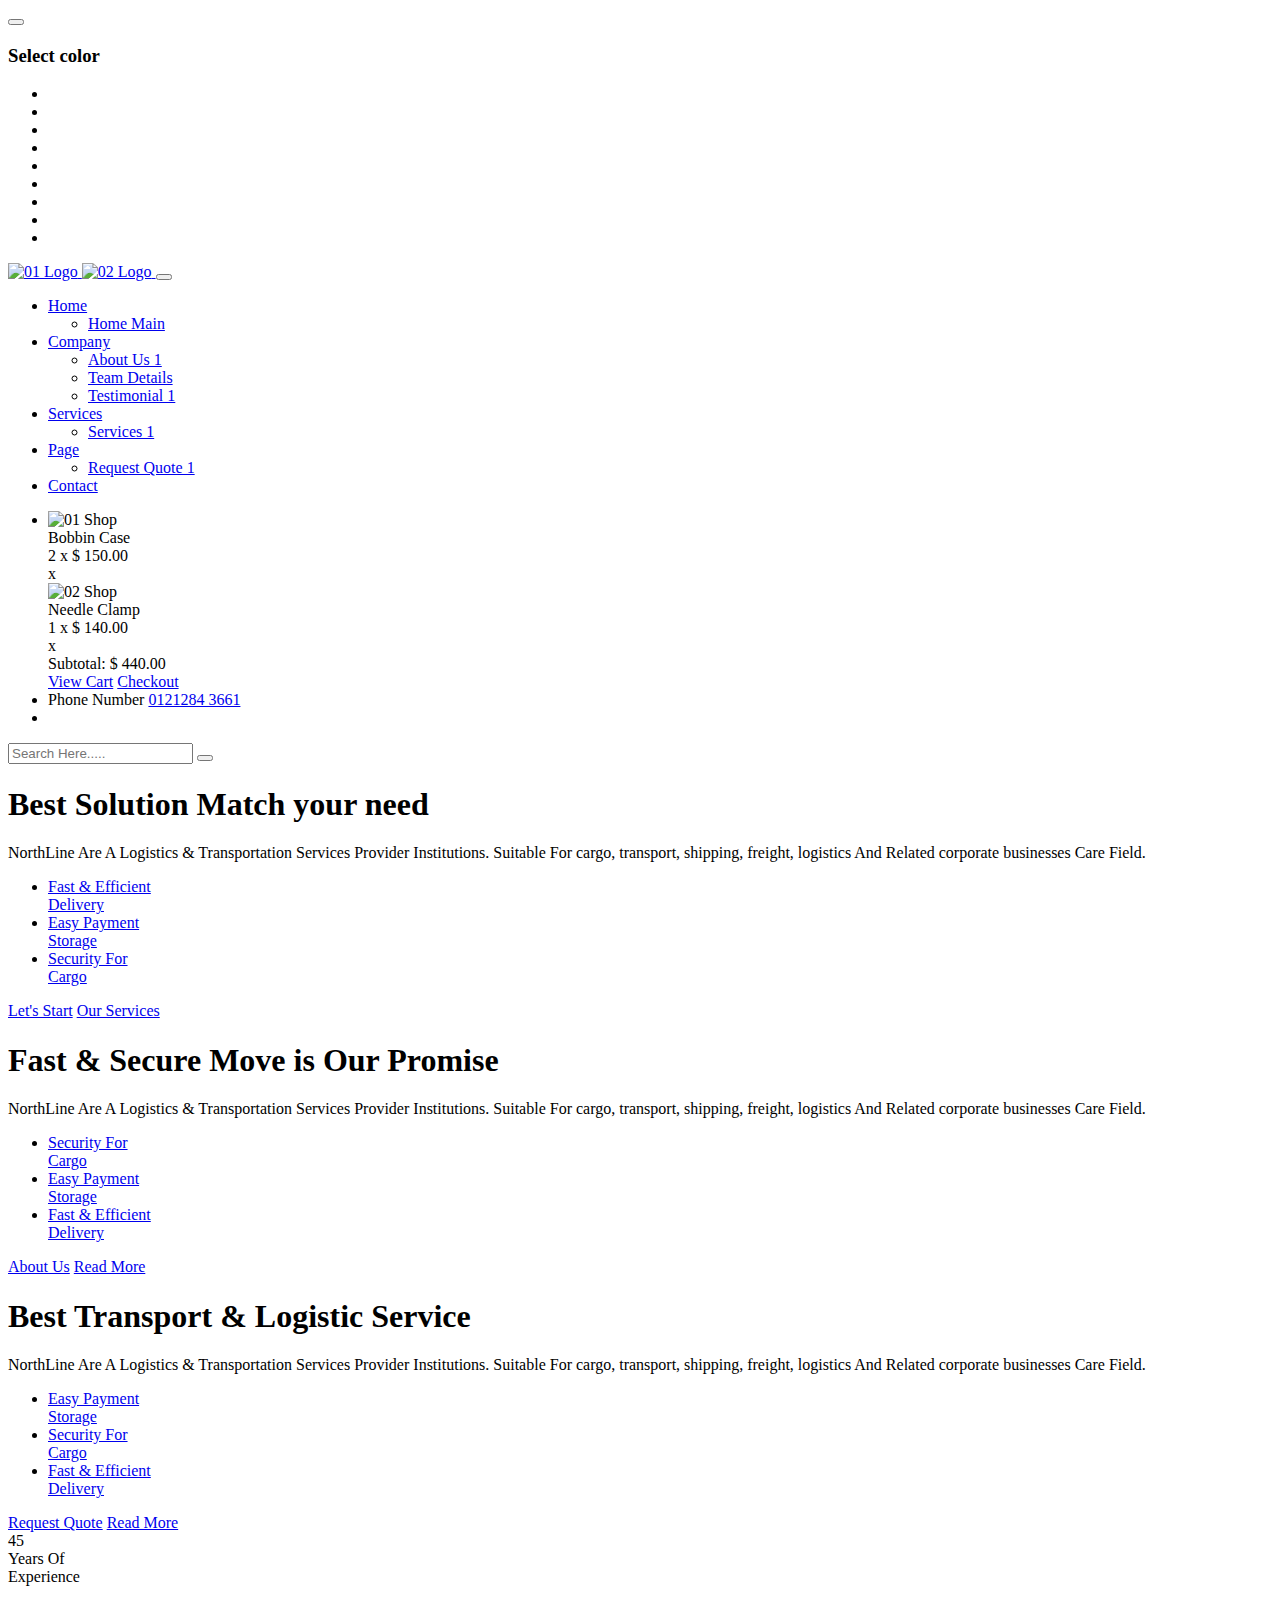
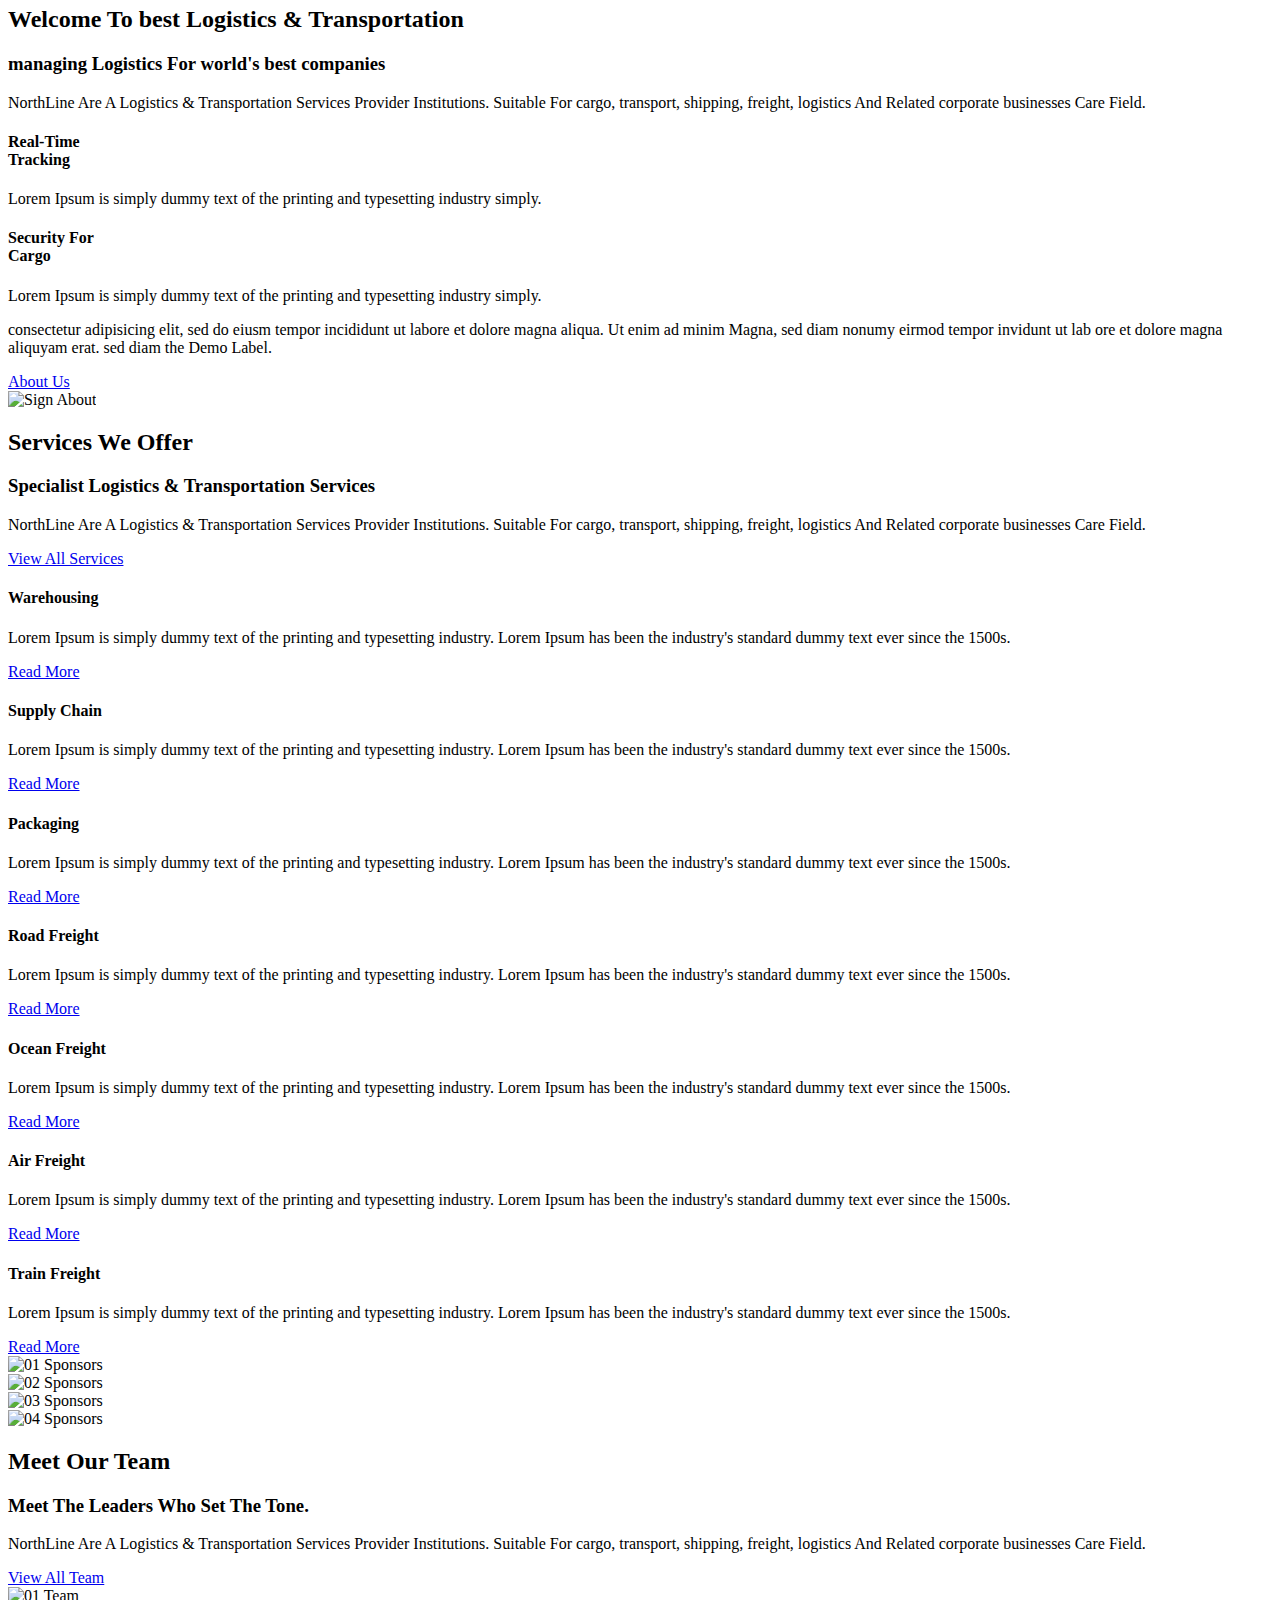
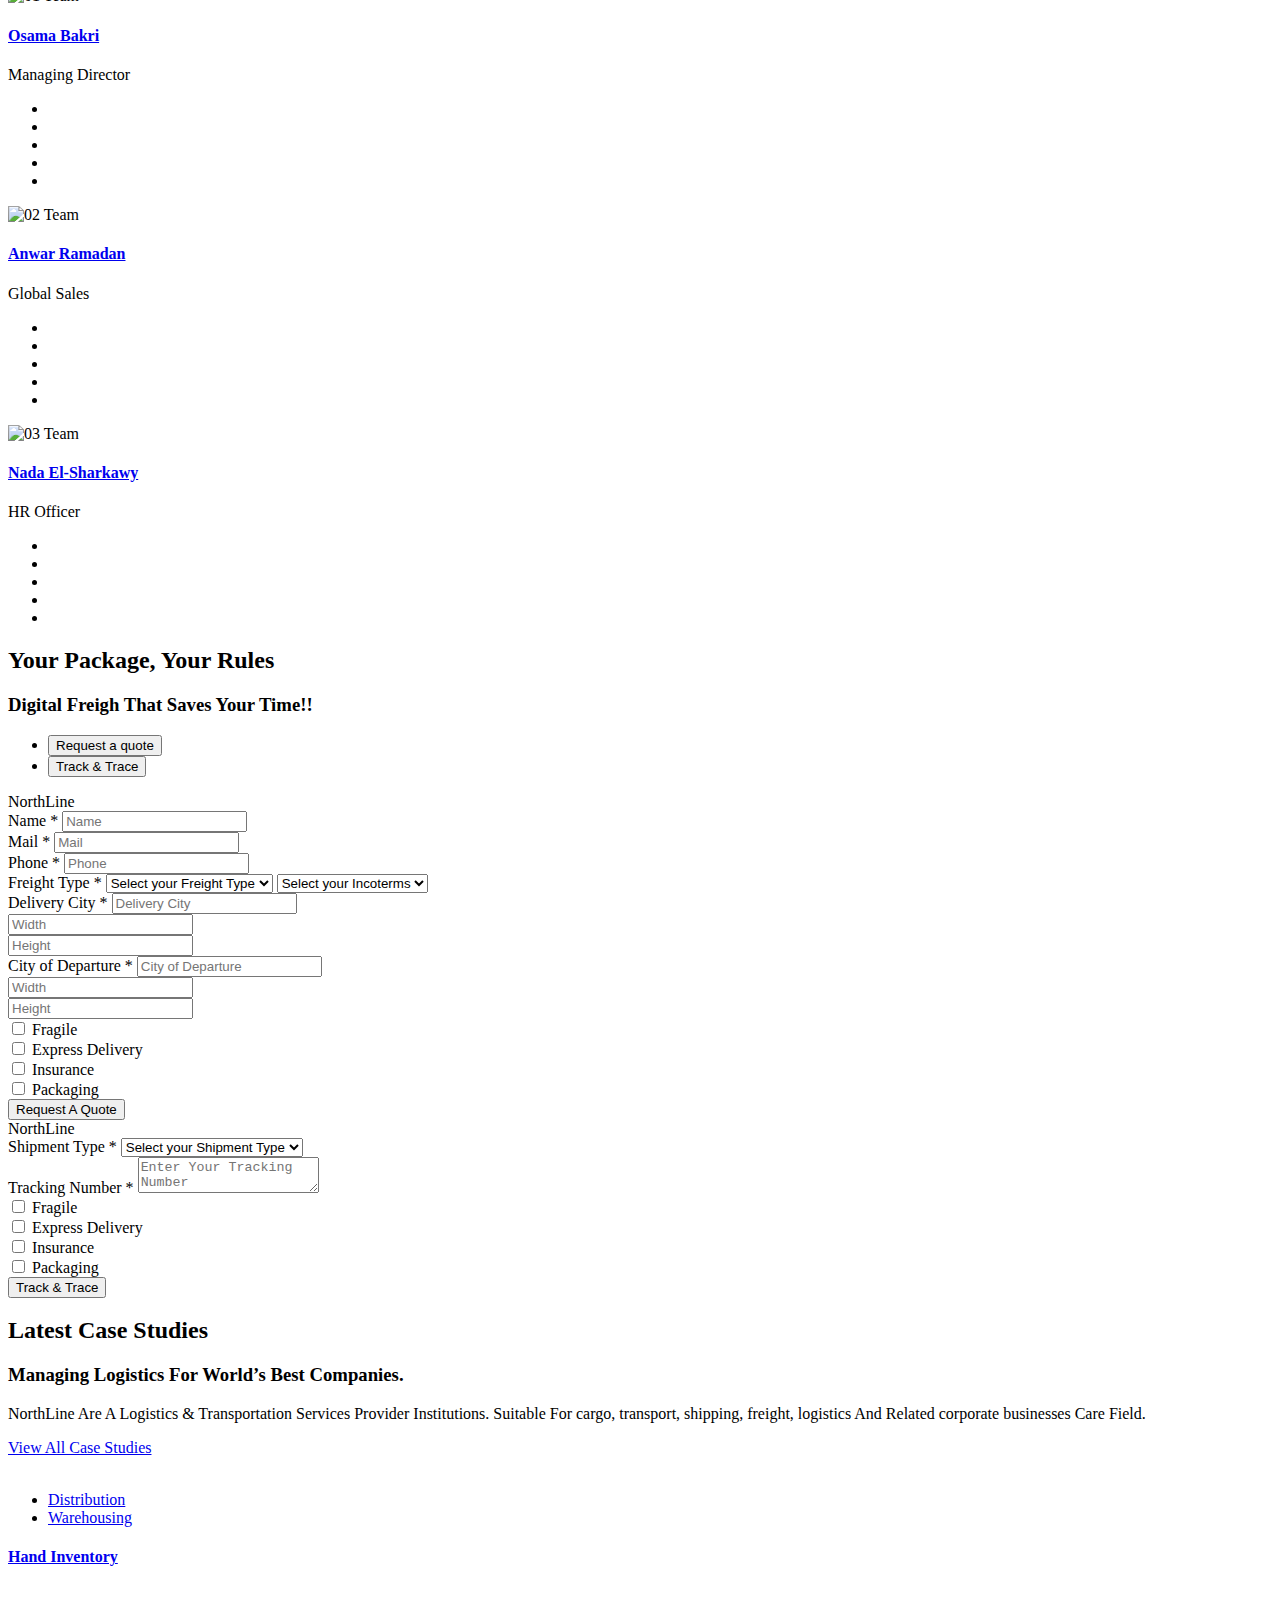
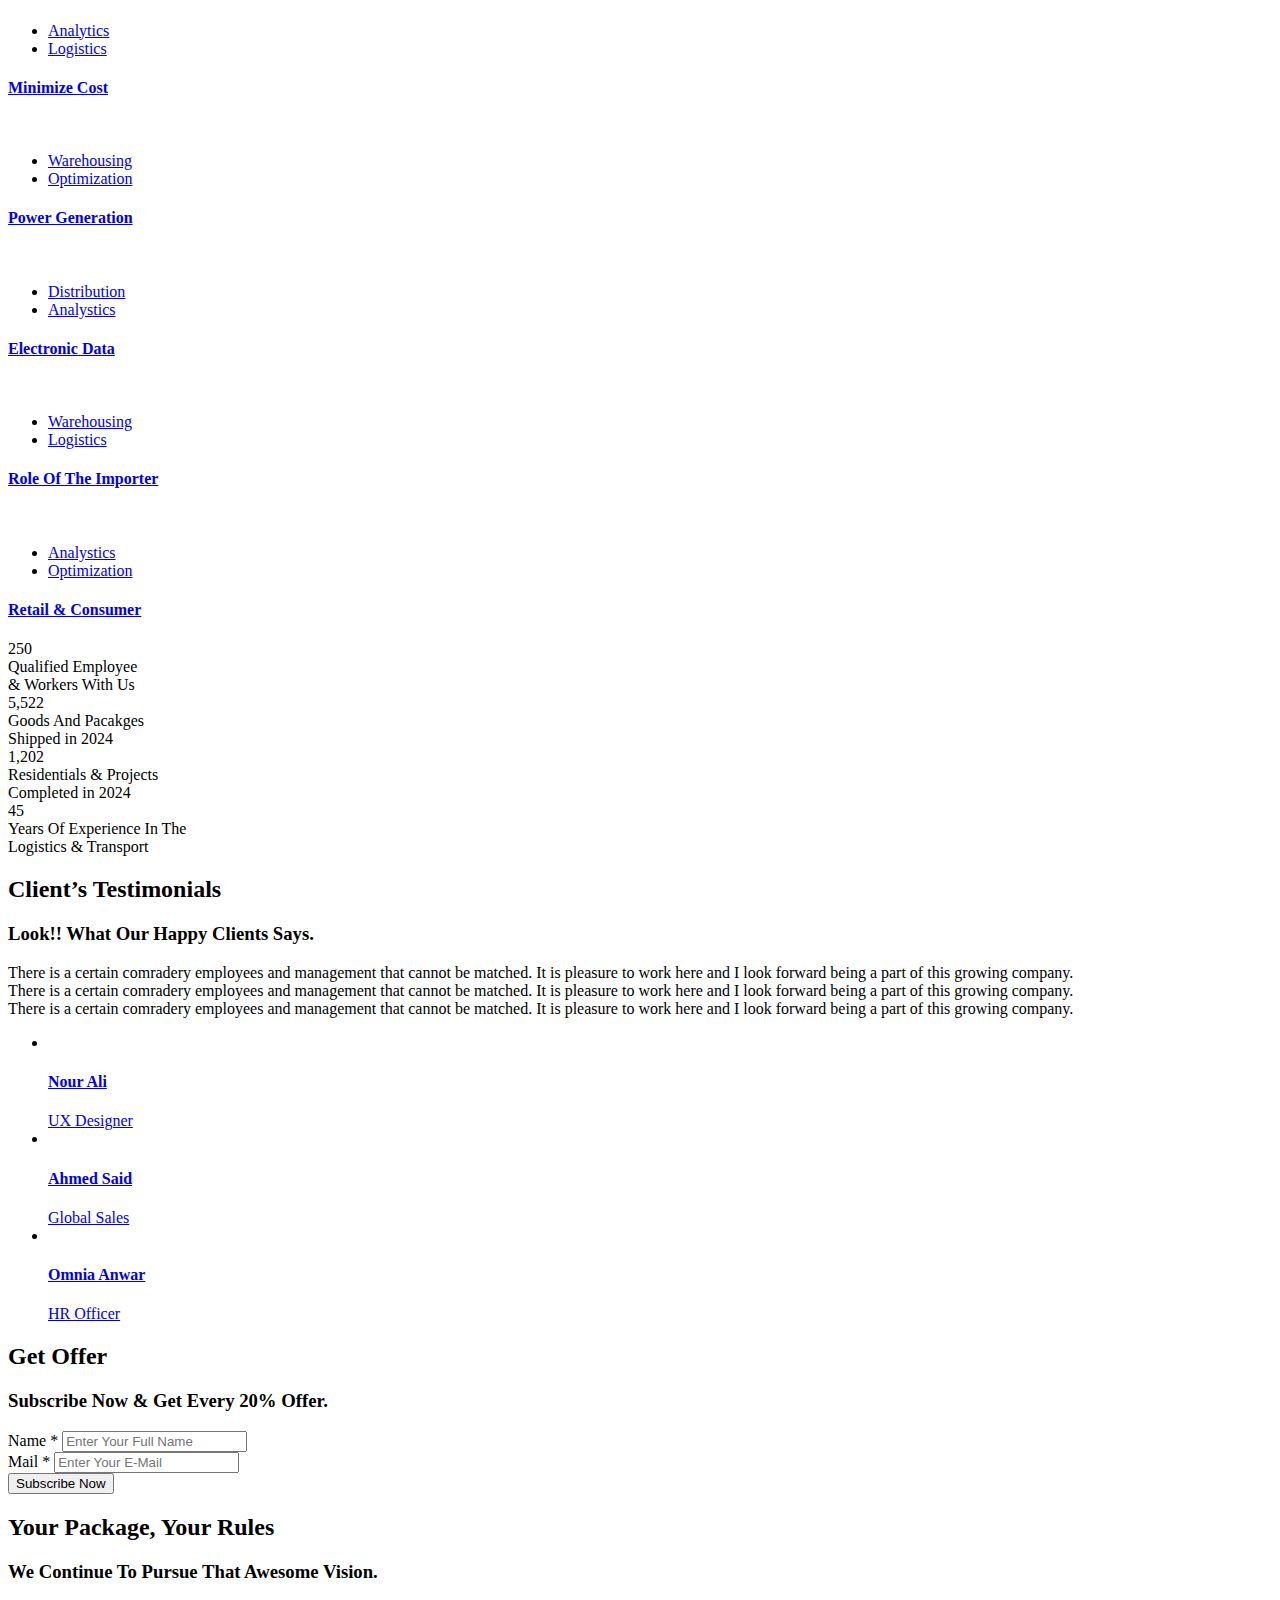
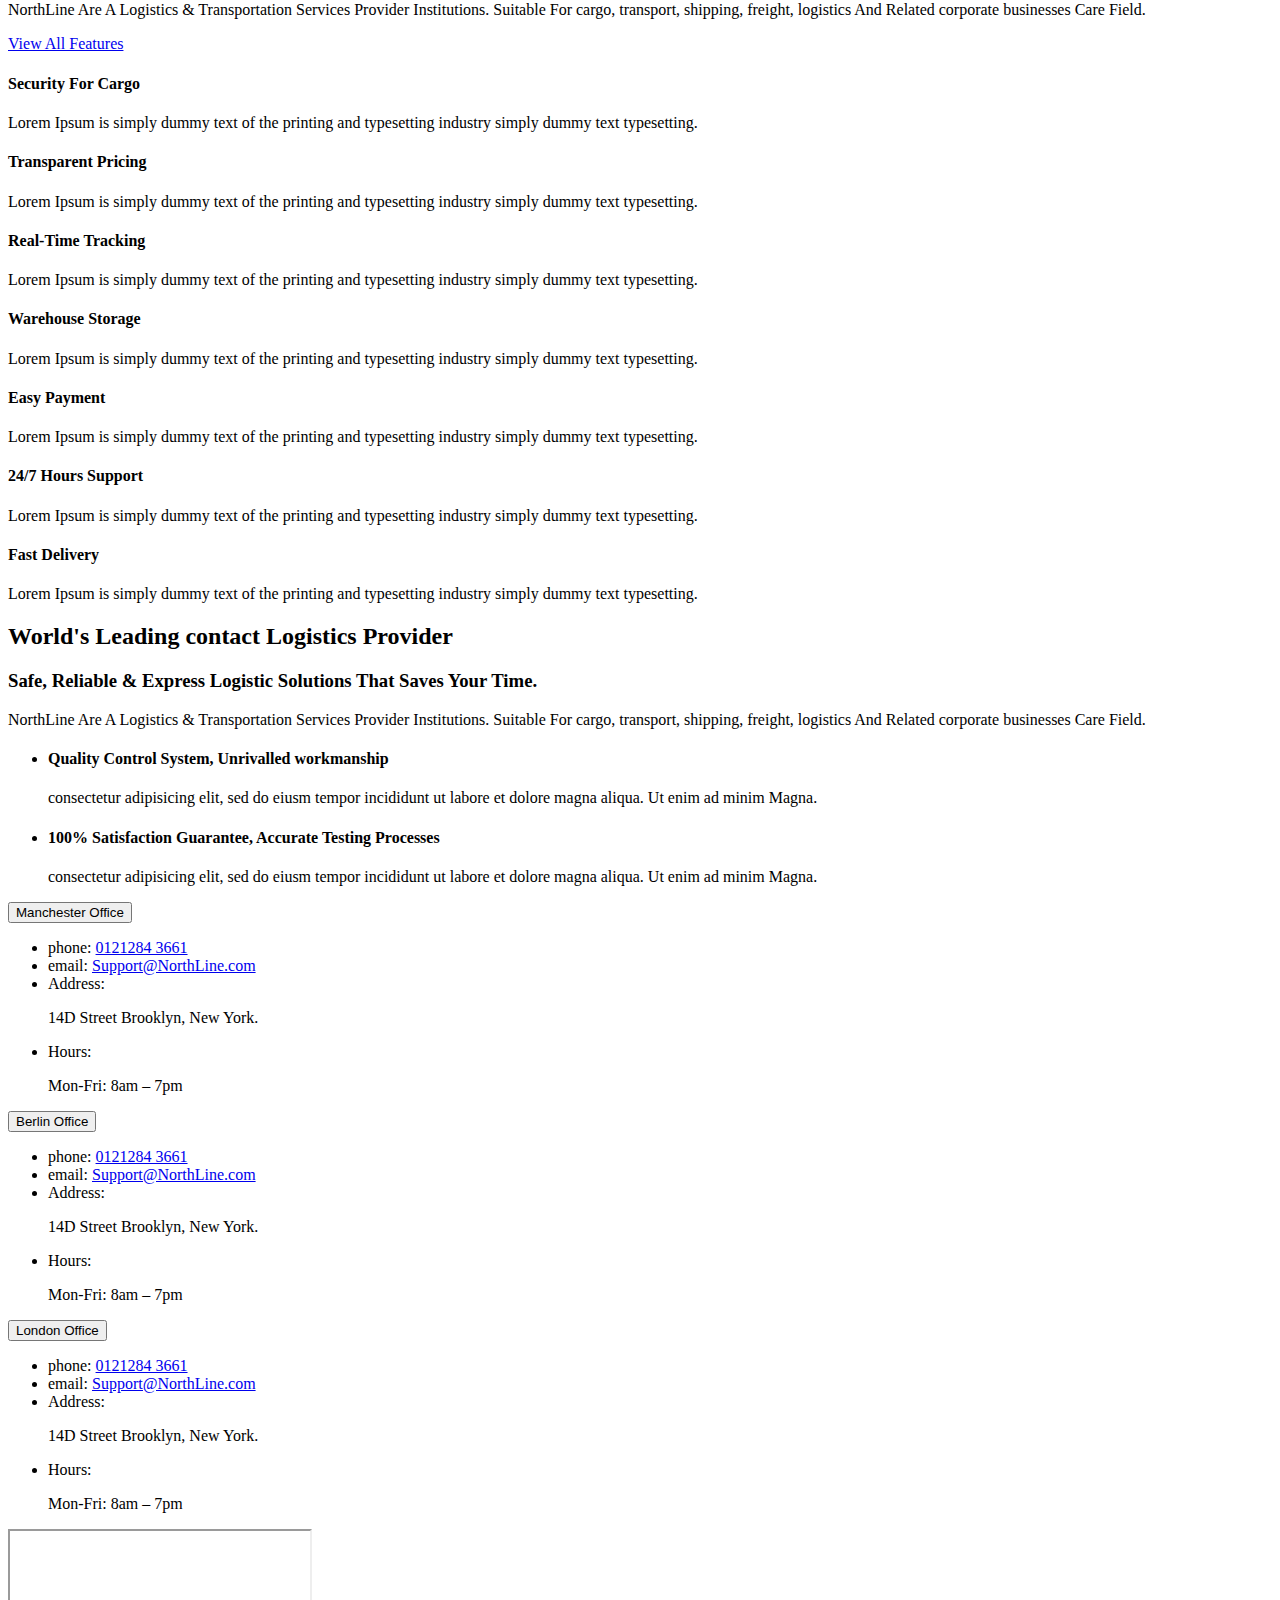
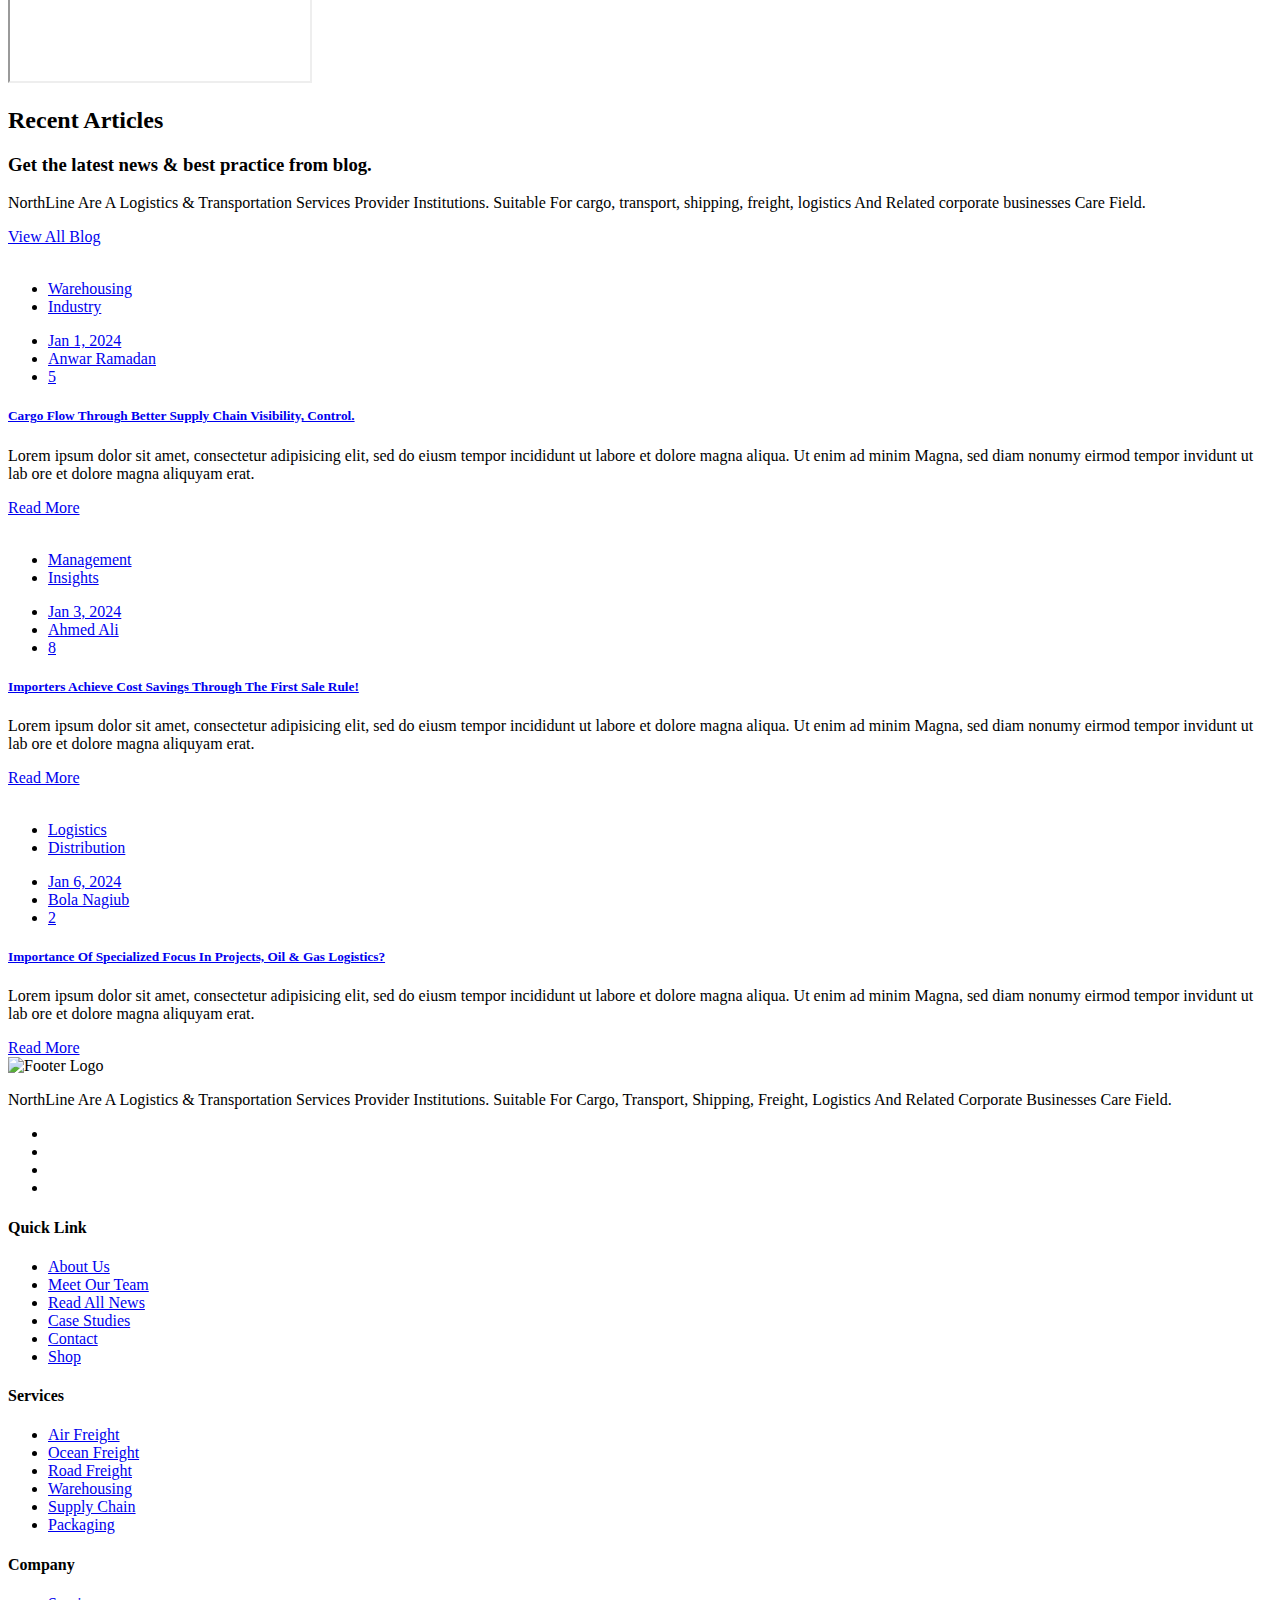
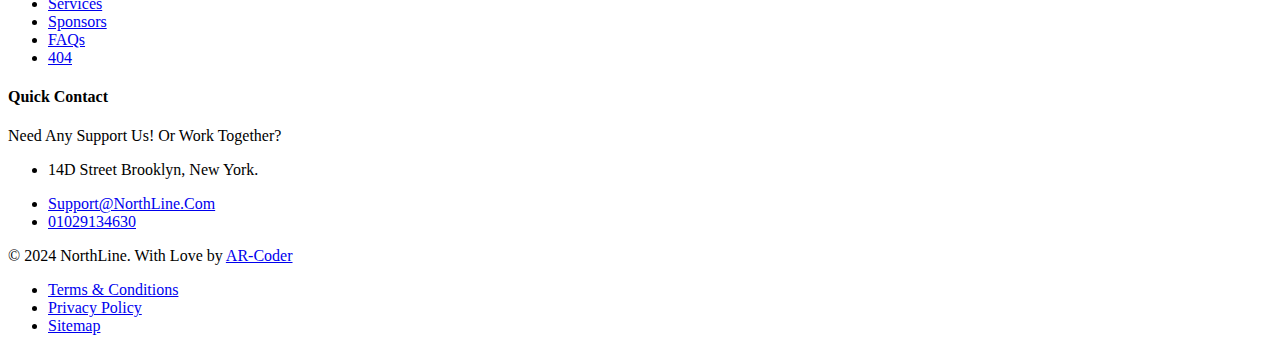
==== index.html @ a4c42765 "ali changes" ====
<!doctype html>
<html lang="en">

<head>
    <!-- :: Required Meta Tags -->
    <meta charset="utf-8">
    <meta http-equiv="X-UA-Compatible" content="IE=edge">
    <meta name="viewport" content="width=device-width, initial-scale=1, shrink-to-fit=no">
    <meta name="author" content="ar-coder">
    <meta name="description" content="NorthLine is a Logistics & Transportation HTML Template. Designed with great attention to details, flexibility and performance. It is ultra professional, smooth and sleek, with a clean modern layout. NorthLine specially designed for Business, Cargo, Clean, Corporate, Freight, Hub, International, Inventory, Liquid, Logistics, Modern, Responsive, Shipping, Transportation, Warehouse and much more services. NorthLine comes with most advanced and latest web technologies, enjoyable UX and the most beautiful design trends. Our template provides a platform to simply edit elements, choose styles and play around with the look and feel of your site. Build beautiful, intelligent websites with over 02+ Homepage Concepts ready to go or combine, build a layout has never been easier. There is a huge range of +27 styled pages waiting for your customization, anything you can think of can be built with our template. If you are searching for innovative, modern and clean HTML5 template, you must choose NorthLine. NorthLine comes with necessary features and pages. NorthLine comes with necessary features for Industrial websites such as about pages, Testimonials, Clients, questions & answers, work, services, team & single team profiles, awesome blog pages and more. This HTML template can easily satisfy all of your needs.">
    <meta name="keywords" content="cargo, courier wordpress theme, delivery company, delivery service, logistics company, moving company wordpress theme, shipment, shipping company, transport company, transport wordpress theme, transportation, trucking company wordpress template, trucking wordpress theme, warehouse">

    <!-- :: Title -->
    <title>NorthLine - Logistics &amp; Transportation HTML Template</title>

    <!-- :: Favicon -->
    <link rel="icon" type="image/webp" href="assets/images/favicon.webp">

    <!-- :: Fontawesome -->
    <!-- <link rel="stylesheet" href="https://cdnjs.cloudflare.com/ajax/libs/font-awesome/6.5.1/css/all.min.css">
    <link rel="stylesheet" href="https://cdnjs.cloudflare.com/ajax/libs/font-awesome/5.15.4/css/all.min.css"> -->
    <link rel="stylesheet" href="assets/fonts/fontawesome/css/all.min.css">

    <!-- :: AR-Coder Font By icomoon.io -->
    <link rel="stylesheet" href="assets/fonts/ar-coder/style.css">

    <!-- :: Bootstrap -->
    <link rel="stylesheet" href="assets/css/bootstrap.min.css">

    <!-- :: Owl Carousel -->
    <link rel="stylesheet" href="assets/css/owl.carousel.min.css">
    <link rel="stylesheet" href="assets/css/owl.theme.default.min.css">

    <!-- :: Animate -->
    <link rel="stylesheet" href="assets/css/animate.css">

    <!-- :: Lity -->
    <link rel="stylesheet" href="assets/css/lity.min.css">

    <!-- :: Nice Select CSS -->
    <link rel="stylesheet" href="assets/css/nice-select.css">

    <!-- :: Style CSS -->
    <link rel="stylesheet" href="assets/css/style.css">

    <!-- :: Style Responsive CSS -->
    <link rel="stylesheet" href="assets/css/responsive.css">

    <!--[if lt IE 9]>
            <script src="https://oss.maxcdn.com/libs/html5shiv/3.7.0/html5shiv.js"></script>
            <script src="https://oss.maxcdn.com/libs/respond.js/1.4.2/respond.min.js"></script>
        <![endif]-->
</head>

<body>

    <!-- :: Color Box -->
    <div class="color-box">
        <button class="open-color-box">
                <i class="fas fa-cog"></i>
            </button>

        <h3>Select color</h3>
        <ul class="colors">
            <li data-color="#F39C12" data-rgb="243 156 18"></li>
            <li data-color="#E8676B" data-rgb="232 103 107"></li>
            <li data-color="#C446DA" data-rgb="196 70 218"></li>
            <li data-color="#FF5E94" data-rgb="255 94 148"></li>
            <li data-color="#78CC6D" data-rgb="120 204 109"></li>
            <li data-color="#0CB4CE" data-rgb="12 180 206"></li>
            <li data-color="#1ABC9C" data-rgb="26 188 156"></li>
            <li data-color="#F3C26B" data-rgb="243 194 107"></li>
            <li data-color="#E11D07" data-rgb="225 29 7"></li>
        </ul>
    </div>

    <!-- :: Loading -->
    <div class="loading">
        <div class="loading-box">
            <div class="lds-ellipsis">
                <div></div>
                <div></div>
                <div></div>
                <div></div>
            </div>
        </div>
    </div>

    <!-- :: All Navbar -->
    <header class="all-navbar fixed-top">
        <!-- :: Navbar -->
        <nav class="nav-bar">
            <div class="container">
                <div class="content-box d-flex align-items-center justify-content-between">
                    <div class="logo">
                        <a href="index.html" class="logo-nav">
                                <img class="img-fluid one" src="assets/images/logo/01_logo.webp" alt="01 Logo">
                                <img class="img-fluid two" src="assets/images/logo/02_logo.webp" alt="02 Logo">
                            </a>
                        <button class="open-nav-bar" aria-label="openNavBarBtn">
                                <span></span>
                                <span></span>
                                <span></span>
                            </button>
                    </div>
                    <div class="nav-bar-links" id="open-nav-bar-menu">
                        <ul class="level-1">
                            <li class="item-level-1 has-menu">
                                <a href="index.html" class="link-level-1 color-active">Home</a>
                                <ul class="level-2">
                                    <li class="item-level-2">
                                        <a class="link-level-2 color-active" href="index.html">Home Main</a>
                                    </li>
                                    <!-- <li class="item-level-2">
                                        <a class="link-level-2" href="02_home.html">Home Modern</a>
                                    </li> -->
                                </ul>
                            </li>
                            <li class="item-level-1 has-menu">
                                <a href="#" class="link-level-1">Company</a>
                                <ul class="level-2">
                                    <li class="item-level-2">
                                        <a class="link-level-2" href="01_about.html">About Us 1</a>
                                    </li>
                                    <!-- <li class="item-level-2">
                                        <a class="link-level-2" href="02_about.html">About Us 2</a>
                                    </li> -->
                                    <!-- <li class="item-level-2">
                                        <a class="link-level-2" href="01_team.html">Team 1</a>
                                    </li>
                                    <li class="item-level-2">
                                        <a class="link-level-2" href="02_team.html">Team 2</a>
                                    </li> -->
                                    <li class="item-level-2">
                                        <a class="link-level-2" href="01_team-details.html">Team Details</a>
                                    </li>
                                    <li class="item-level-2">
                                        <a class="link-level-2" href="01_testimonial.html">Testimonial 1</a>
                                    </li>
                                    <!-- <li class="item-level-2">
                                        <a class="link-level-2" href="02_testimonial.html">Testimonial 2</a>
                                    </li> -->
                                </ul>
                            </li>
                            <li class="item-level-1 has-menu">
                                <a href="#" class="link-level-1">Services</a>
                                <ul class="level-2">
                                    <li class="item-level-2">
                                        <a class="link-level-2" href="01_services.html">Services 1</a>
                                    </li>
                                    <!-- <li class="item-level-2">
                                        <a class="link-level-2" href="02_services.html">Services 2</a>
                                    </li>
                                    <li class="item-level-2">
                                        <a class="link-level-2" href="01_service-details.html">Services Details</a>
                                    </li> -->
                                </ul>
                            </li>
                            <!-- <li class="item-level-1 has-menu">
                                <a href="#" class="link-level-1">Case Studies</a>
                                <ul class="level-2">
                                    <li class="item-level-2">
                                        <a class="link-level-2" href="01_case-studies.html">Case Studies 1</a>
                                    </li>
                                    <li class="item-level-2">
                                        <a class="link-level-2" href="02_case-studies.html">Case Studies 2</a>
                                    </li>
                                    <li class="item-level-2">
                                        <a class="link-level-2" href="01_case-studies-details.html">Case Studies Details</a>
                                    </li>
                                </ul>
                            </li> -->
                            <!-- <li class="item-level-1 has-menu">
                                <a href="#" class="link-level-1">News</a>
                                <ul class="level-2">
                                    <li class="item-level-2">
                                        <a class="link-level-2" href="01_news.html">News Grid</a>
                                    </li>
                                    <li class="item-level-2">
                                        <a class="link-level-2" href="02_news.html">News Grid Sidebar</a>
                                    </li>
                                    <li class="item-level-2">
                                        <a class="link-level-2" href="03_news.html">News Standard</a>
                                    </li>
                                    <li class="item-level-2">
                                        <a class="link-level-2" href="01_news-details.html">Single News</a>
                                    </li>
                                </ul>
                            </li> -->
                            <li class="item-level-1 has-menu">
                                <a href="#" class="link-level-1">Page</a>
                                <ul class="level-2">
                                    <li class="item-level-2">
                                        <a class="link-level-2" href="01_request-quote.html">Request Quote 1</a>
                                    </li>
                                    <!-- <li class="item-level-2">
                                        <a class="link-level-2" href="02_request-quote.html">Request Quote 2</a>
                                    </li>
                                    <li class="item-level-2">
                                        <a class="link-level-2" href="01_countries.html">Countries</a>
                                    </li>
                                    <li class="item-level-2">
                                        <a class="link-level-2" href="01_shop.html">Shop</a>
                                    </li>
                                    <li class="item-level-2">
                                        <a class="link-level-2" href="01_shop-details.html">Product Details</a>
                                    </li>
                                    <li class="item-level-2">
                                        <a class="link-level-2" href="error-page.html">Error Page</a>
                                    </li>
                                    <li class="item-level-2">
                                        <a class="link-level-2" href="01_package.html">Package</a>
                                    </li>
                                    <li class="item-level-2">
                                        <a class="link-level-2" href="01_sponsors.html">Sponsors</a>
                                    </li>
                                    <li class="item-level-2">
                                        <a class="link-level-2" href="01_faqs.html">FAQs</a>
                                    </li> -->
                                </ul>
                            </li>
                            <li class="item-level-1">
                                <a href="01_contact-us.html" class="link-level-1">Contact</a>
                            </li>
                        </ul>
                    </div>
                    <ul class="nav-bar-tools d-flex align-items-center justify-content-between">
                        <li class="item cart">
                            <span class="cart-icon"><i class="fas fa-shopping-cart"></i></span>
                            <div class="cart-popup">
                                <div class="item">
                                    <img class="img-fluid" loading="lazy" src="../assets/images/shop/01_shop.webp" alt="01 Shop">
                                    <div class="item-content">
                                        <div>Bobbin Case</div>
                                        <span>2 x $ 150.00</span>
                                    </div>
                                    <span class="delete-item">x</span>
                                </div>
                                <div class="item">
                                    <img class="img-fluid" loading="lazy" src="../assets/images/shop/02_shop.webp" alt="02 Shop">
                                    <div class="item-content">
                                        <div>Needle Clamp</div>
                                        <span>1 x $ 140.00</span>
                                    </div>
                                    <span class="delete-item">x</span>
                                </div>
                                <div class="subtotal">
                                    <span>Subtotal:</span>
                                    <span>$ 440.00</span>
                                </div>
                                <div class="button-cart">
                                    <a href="01_shop.html" class="btn-1 btn-3"><span>View Cart</span></a>
                                    <a href="01_shop.html" class="btn-1 btn-4"><span>Checkout</span></a>
                                </div>
                            </div>
                        </li>
                        <li class="item phone">
                            <div class="nav-bar-contact">
                                <i class="ar-icons-phone"></i>
                                <div class="content-box">
                                    <span>Phone Number</span>
                                    <a href="tel:01212843661">0121284 3661</a>
                                </div>
                            </div>
                        </li>
                        <li class="item">
                            <span class="search-icon open"><i class="fas fa-search"></i></span>
                        </li>
                    </ul>
                </div>
            </div>
        </nav>
    </header>
   

    <!-- :: Search Box -->
    <div class="search-box">
        <form>
            <input type="text" placeholder="Search Here....." required>
            <button type="submit"><i class="fas fa-search"></i></button>
        </form>
        <span class="search-box-icon exit"><i class="fas fa-times"></i></span>
    </div>

    <!-- :: Header -->
    <section class="header" id="page">
        <div class="header-ar-carousel owl-carousel owl-theme">
            <div class="sec-hero display-table" style="background-image: url(assets/images/header/01_header.webp)">
                <div class="table-cell">
                    <div class="overlay"></div>
                    <div class="container">
                        <div class="row">
                            <div class="col-lg-8">
                                <div class="banner">
                                    <h1 class="headline">Best Solution Match your need</h1>
                                    <p class="about-website">NorthLine Are A Logistics &amp; Transportation Services Provider Institutions. Suitable For cargo, transport, shipping, freight, logistics And Related corporate businesses Care Field.</p>
                                    <ul class="feauture-icons">
                                        <li>
                                            <a href="#">
                                                    <i class="ar-icons-Asset-37"></i>
                                                    <span>Fast &amp; Efficient<br>Delivery</span>
                                                </a>
                                        </li>
                                        <li>
                                            <a href="#">
                                                    <i class="ar-icons-Asset-24"></i>
                                                    <span>Easy Payment<br>Storage</span>
                                                </a>
                                        </li>
                                        <li>
                                            <a href="#">
                                                    <i class="ar-icons-Asset-10"></i>
                                                    <span>Security For<br>Cargo</span>
                                                </a>
                                        </li>
                                    </ul>
                                    <div class="btn-box">
                                        <a class="btn-1 move-section" href="#about"><span>Let's Start</span></a>
                                        <a class="btn-1 btn-2 ml-30" href="01_services.html"><span>Our Services</span></a>
                                    </div>
                                </div>
                            </div>
                        </div>
                    </div>
                </div>
            </div>
            <div class="sec-hero display-table" style="background-image: url(assets/images/header/02_header.webp)">
                <div class="table-cell">
                    <div class="overlay"></div>
                    <div class="container">
                        <div class="row">
                            <div class="col-lg-8">
                                <div class="banner">
                                    <h1 class="headline">Fast &amp; Secure Move is Our Promise</h1>
                                    <p class="about-website">NorthLine Are A Logistics &amp; Transportation Services Provider Institutions. Suitable For cargo, transport, shipping, freight, logistics And Related corporate businesses Care Field.</p>
                                    <ul class="feauture-icons">
                                        <li>
                                            <a href="#">
                                                    <i class="ar-icons-Asset-10"></i>
                                                    <span>Security For<br>Cargo</span>
                                                </a>
                                        </li>
                                        <li>
                                            <a href="#">
                                                    <i class="ar-icons-Asset-24"></i>
                                                    <span>Easy Payment<br>Storage</span>
                                                </a>
                                        </li>
                                        <li>
                                            <a href="#">
                                                    <i class="ar-icons-Asset-37"></i>
                                                    <span>Fast &amp; Efficient<br>Delivery</span>
                                                </a>
                                        </li>
                                    </ul>
                                    <div class="btn-box">
                                        <a class="btn-1 btn-3 move-section" href="#about"><span>About Us</span></a>
                                        <a class="btn-1 btn-4 ml-30" href="01_about.html"><span>Read More</span></a>
                                    </div>
                                </div>
                            </div>
                        </div>
                    </div>
                </div>
            </div>
            <div class="sec-hero display-table" style="background-image: url(assets/images/header/03_header.webp)">
                <div class="table-cell">
                    <div class="overlay"></div>
                    <div class="container">
                        <div class="row">
                            <div class="col-lg-8">
                                <div class="banner">
                                    <h1 class="headline">Best Transport &amp; Logistic Service</h1>
                                    <p class="about-website">NorthLine Are A Logistics &amp; Transportation Services Provider Institutions. Suitable For cargo, transport, shipping, freight, logistics And Related corporate businesses Care Field.</p>
                                    <ul class="feauture-icons">
                                        <li>
                                            <a href="#">
                                                    <i class="ar-icons-Asset-24"></i>
                                                    <span>Easy Payment<br>Storage</span>
                                                </a>
                                        </li>
                                        <li>
                                            <a href="#">
                                                    <i class="ar-icons-Asset-10"></i>
                                                    <span>Security For<br>Cargo</span>
                                                </a>
                                        </li>
                                        <li>
                                            <a href="#">
                                                    <i class="ar-icons-Asset-37"></i>
                                                    <span>Fast &amp; Efficient<br>Delivery</span>
                                                </a>
                                        </li>
                                    </ul>
                                    <div class="btn-box">
                                        <a class="btn-1 btn-4" href="01_request-quote.html"><span>Request Quote</span></a>
                                        <a class="btn-1 btn-2 ml-30" href="01_about.html"><span>Read More</span></a>
                                    </div>
                                </div>
                            </div>
                        </div>
                    </div>
                </div>
            </div>
        </div>
    </section>

    <!-- :: About -->
    <section class="about py-100" id="about">
        <div class="container">
            <div class="row">
                <div class="col-lg-6">
                    <div class="about-img-box">
                        <div class="img-box" style="background-image: url(assets/images/about/01_about.webp)"></div>
                        <div class="experience-box">
                            <i class="ar-icons-Asset-7"></i>
                            <div class="counter experience-counter">45</div>
                            <div class="text-counter">Years Of<br>Experience</div>
                        </div>
                    </div>
                </div>
                <div class="col-lg-6">
                    <div class="text-box">
                        <div class="sec-title">
                            <h2>Welcome To best Logistics &amp; Transportation</h2>
                            <h3>managing Logistics For world's best companies</h3>
                            <p class="sec-explain">NorthLine Are A Logistics &amp; Transportation Services Provider Institutions. Suitable For cargo, transport, shipping, freight, logistics And Related corporate businesses Care Field.</p>
                        </div>
                        <div class="row about-features">
                            <div class="col-sm-6">
                                <div class="item">
                                    <i class="ar-icons-Asset-5"></i>
                                    <div class="content">
                                        <h4>Real-Time <br>Tracking</h4>
                                        <p>Lorem Ipsum is simply dummy text of the printing and typesetting industry simply.</p>
                                    </div>
                                </div>
                            </div>
                            <div class="col-sm-6">
                                <div class="item">
                                    <i class="ar-icons-Asset-10"></i>
                                    <div class="content">
                                        <h4>Security For <br>Cargo</h4>
                                        <p>Lorem Ipsum is simply dummy text of the printing and typesetting industry simply.</p>
                                    </div>
                                </div>
                            </div>
                        </div>
                        <p class="text">consectetur adipisicing elit, sed do eiusm tempor incididunt ut labore et dolore magna aliqua. Ut enim ad minim Magna, sed diam nonumy eirmod tempor invidunt ut lab ore et dolore magna aliquyam erat. sed diam the Demo Label.</p>
                        <div class="about-btns">
                            <div>
                                <a class="btn-1 btn-4" href="01_about.html"><span>About Us</span></a>
                            </div>
                            <div>
                                <img loading="lazy" class="img-fluid about-sign" src="assets/images/sign.webp" alt="Sign About">
                            </div>
                        </div>
                    </div>
                </div>
            </div>
        </div>
    </section>

    <!-- :: Services -->
    <section class="services py-100">
        <div class="overlay overlay-2"></div>
        <div class="container">
            <div class="sec-title">
                <div class="row">
                    <div class="col-lg-5">
                        <h2>Services We Offer</h2>
                        <h3>Specialist Logistics &amp; Transportation Services</h3>
                    </div>
                    <div class="col-lg-5">
                        <p class="sec-explain">NorthLine Are A Logistics &amp; Transportation Services Provider Institutions. Suitable For cargo, transport, shipping, freight, logistics And Related corporate businesses Care Field.</p>
                        <a class="btn-1 btn-2 sec-btn" href="01_services.html">View All Services</a>
                    </div>
                </div>
            </div>
            <div class="services-ar-carousel owl-carousel owl-theme">
                <div class="services-item">
                    <span></span>
                    <i class="icon-item ar-icons-Asset-34"></i>
                    <i class="icon-item-hover ar-icons-Asset-34"></i>
                    <h4 class="title-item">Warehousing</h4>
                    <p class="description-item">Lorem Ipsum is simply dummy text of the printing and typesetting industry. Lorem Ipsum has been the industry's standard dummy text ever since the 1500s.</p>
                    <a href="01_service-details.html" class="link">Read More</a>
                </div>
                <div class="services-item">
                    <span></span>
                    <i class="icon-item ar-icons-Asset-32"></i>
                    <i class="icon-item-hover ar-icons-Asset-32"></i>
                    <h4 class="title-item">Supply Chain</h4>
                    <p class="description-item">Lorem Ipsum is simply dummy text of the printing and typesetting industry. Lorem Ipsum has been the industry's standard dummy text ever since the 1500s.</p>
                    <a href="01_service-details.html" class="link">Read More</a>
                </div>
                <div class="services-item">
                    <span></span>
                    <i class="icon-item ar-icons-Asset-26"></i>
                    <i class="icon-item-hover ar-icons-Asset-26"></i>
                    <h4 class="title-item">Packaging</h4>
                    <p class="description-item">Lorem Ipsum is simply dummy text of the printing and typesetting industry. Lorem Ipsum has been the industry's standard dummy text ever since the 1500s.</p>
                    <a href="01_service-details.html" class="link">Read More</a>
                </div>
                <div class="services-item">
                    <span></span>
                    <i class="icon-item ar-icons-Asset-23"></i>
                    <i class="icon-item-hover ar-icons-Asset-23"></i>
                    <h4 class="title-item">Road Freight</h4>
                    <p class="description-item">Lorem Ipsum is simply dummy text of the printing and typesetting industry. Lorem Ipsum has been the industry's standard dummy text ever since the 1500s.</p>
                    <a href="01_service-details.html" class="link">Read More</a>
                </div>
                <div class="services-item">
                    <span></span>
                    <i class="icon-item ar-icons-Asset-15"></i>
                    <i class="icon-item-hover ar-icons-Asset-15"></i>
                    <h4 class="title-item">Ocean Freight</h4>
                    <p class="description-item">Lorem Ipsum is simply dummy text of the printing and typesetting industry. Lorem Ipsum has been the industry's standard dummy text ever since the 1500s.</p>
                    <a href="01_service-details.html" class="link">Read More</a>
                </div>
                <div class="services-item">
                    <span></span>
                    <i class="icon-item ar-icons-Asset-38"></i>
                    <i class="icon-item-hover ar-icons-Asset-38"></i>
                    <h4 class="title-item">Air Freight</h4>
                    <p class="description-item">Lorem Ipsum is simply dummy text of the printing and typesetting industry. Lorem Ipsum has been the industry's standard dummy text ever since the 1500s.</p>
                    <a href="01_service-details.html" class="link">Read More</a>
                </div>
                <div class="services-item">
                    <span></span>
                    <i class="icon-item ar-icons-Asset-39"></i>
                    <i class="icon-item-hover ar-icons-Asset-39"></i>
                    <h4 class="title-item">Train Freight</h4>
                    <p class="description-item">Lorem Ipsum is simply dummy text of the printing and typesetting industry. Lorem Ipsum has been the industry's standard dummy text ever since the 1500s.</p>
                    <a href="01_service-details.html" class="link">Read More</a>
                </div>
            </div>

            <!-- :: Sponsors -->
            <div class="sponsors">
                <div class="sponsors-ar-carousel owl-carousel owl-theme">
                    <div class="sponsors-box-item">
                        <img loading="lazy" class="img-fluid" src="assets/images/sponsors/01_sponsors.webp" alt="01 Sponsors">
                    </div>
                    <div class="sponsors-box-item">
                        <img loading="lazy" class="img-fluid" src="assets/images/sponsors/02_sponsors.webp" alt="02 Sponsors">
                    </div>
                    <div class="sponsors-box-item">
                        <img loading="lazy" class="img-fluid" src="assets/images/sponsors/03_sponsors.webp" alt="03 Sponsors">
                    </div>
                    <div class="sponsors-box-item">
                        <img loading="lazy" class="img-fluid" src="assets/images/sponsors/04_sponsors.webp" alt="04 Sponsors">
                    </div>
                </div>
            </div>
        </div>
    </section>

    <!-- :: Team -->
    <section class="team py-100-70">
        <div class="container">
            <div class="sec-title">
                <div class="row">
                    <div class="col-lg-5">
                        <h2>Meet Our Team</h2>
                        <h3>Meet The Leaders Who Set The Tone.</h3>
                    </div>
                    <div class="col-lg-5">
                        <p class="sec-explain">NorthLine Are A Logistics &amp; Transportation Services Provider Institutions. Suitable For cargo, transport, shipping, freight, logistics And Related corporate businesses Care Field.</p>
                        <a class="btn-1 btn-3 sec-btn" href="01_team.html">View All Team</a>
                    </div>
                </div>
            </div>
            <div class="row">
                <div class="col-md-6 col-lg-4">
                    <div class="team-item">
                        <div class="img-box">
                            <img loading="lazy" class="img-fluid" src="assets/images/team/01_team.webp" alt="01 Team">
                        </div>
                        <div class="text-box">
                            <div class="content">
                                <h4><a href="01_team-details.html">Osama Bakri</a></h4>
                                <p>Managing Director</p>
                                <ul class="social-media">
                                    <li><a href="#"><i class="fab fa-facebook-f"></i></a></li>
                                    <li><a href="#"><i class="fab fa-twitter"></i></a></li>
                                    <li><a href="#"><i class="fab fa-instagram"></i></a></li>
                                    <li><a href="#"><i class="fab fa-dribbble"></i></a></li>
                                    <li><a href="#"><i class="fab fa-behance"></i></a></li>
                                </ul>
                            </div>
                        </div>
                    </div>
                </div>
                <div class="col-md-6 col-lg-4">
                    <div class="team-item">
                        <div class="img-box">
                            <img loading="lazy" class="img-fluid" src="assets/images/team/02_team.webp" alt="02 Team">
                        </div>
                        <div class="text-box">
                            <div class="content">
                                <h4><a href="01_team-details.html">Anwar Ramadan</a></h4>
                                <p>Global Sales</p>
                                <ul class="social-media">
                                    <li><a href="#"><i class="fab fa-facebook-f"></i></a></li>
                                    <li><a href="#"><i class="fab fa-twitter"></i></a></li>
                                    <li><a href="#"><i class="fab fa-instagram"></i></a></li>
                                    <li><a href="#"><i class="fab fa-dribbble"></i></a></li>
                                    <li><a href="#"><i class="fab fa-behance"></i></a></li>
                                </ul>
                            </div>
                        </div>
                    </div>
                </div>
                <div class="col-md-6 col-lg-4">
                    <div class="team-item">
                        <div class="img-box">
                            <img loading="lazy" class="img-fluid" src="assets/images/team/03_team.webp" alt="03 Team">
                        </div>
                        <div class="text-box">
                            <div class="content">
                                <h4><a href="01_team-details.html">Nada El-Sharkawy</a></h4>
                                <p>HR Officer</p>
                                <ul class="social-media">
                                    <li><a href="#"><i class="fab fa-facebook-f"></i></a></li>
                                    <li><a href="#"><i class="fab fa-twitter"></i></a></li>
                                    <li><a href="#"><i class="fab fa-instagram"></i></a></li>
                                    <li><a href="#"><i class="fab fa-dribbble"></i></a></li>
                                    <li><a href="#"><i class="fab fa-behance"></i></a></li>
                                </ul>
                            </div>
                        </div>
                    </div>
                </div>
            </div>
        </div>
    </section>

    <!-- :: Provide -->
    <section class="provide py-100" style="background-image: url(assets/images/provide/01_provide.webp)">
        <div class="overlay overlay-3"></div>
        <div class="container">
            <div class="sec-title">
                <div class="row">
                    <div class="col-lg-6">
                        <h2>Your Package, Your Rules</h2>
                        <h3>Digital Freigh That Saves Your Time!!</h3>
                    </div>
                    <div class="col-lg-2"></div>
                    <div class="col-lg-4 d-flex justify-content-center align-items-center">
                        <a href="https://youtu.be/TKnufs85hXk" class="video-pulse" aria-label="VideoPulse" data-lity>
                                <i class="fab fa-google-play"></i>
                            </a>
                    </div>
                </div>
            </div>
            <div class="quote">
                <ul class="nav nav-tabs quote-tabs" id="quote" role="tablist">
                    <li class="nav-item" role="presentation">
                        <button class="nav-link active" id="box-1-tab" data-bs-toggle="tab" data-bs-target="#box-1-tab-pane" type="button" role="tab" aria-controls="box-1-tab-pane" aria-selected="true">
                                <i class="ar-icons-Asset-20"></i>
                                <span>Request a quote</span>
                            </button>
                    </li>
                    <li class="nav-item" role="presentation">
                        <button class="nav-link" id="box-2-tab" data-bs-toggle="tab" data-bs-target="#box-2-tab-pane" type="button" role="tab" aria-controls="box-2-tab-pane" aria-selected="false">
                                <i class="ar-icons-Asset-37"></i>
                                <span>Track &amp; Trace</span>
                            </button>
                    </li>
                </ul>
                <div class="tab-content quote-content" id="quoteContent">
                    <div class="tab-pane fade show active" id="box-1-tab-pane" role="tabpanel" aria-labelledby="box-1-tab" tabindex="0">
                        <div class="box-content">
                            <div class="img-box" style="background-image: url(assets/images/quote/01_quote.webp)">
                                <div class="overlay"></div>
                                <div class="text-logo">NorthLine</div>
                            </div>
                            <div class="text-box">
                                <form class="quote-form">
                                    <div class="row">
                                        <div class="col-lg-4 col-md-6">
                                            <div class="quote-item">
                                                <label>Name *</label>
                                                <input type="text" name="name" placeholder="Name" required>
                                            </div>
                                        </div>
                                        <div class="col-lg-4 col-md-6">
                                            <div class="quote-item">
                                                <label>Mail *</label>
                                                <input type="email" name="email" placeholder="Mail" required>
                                            </div>
                                        </div>
                                        <div class="col-lg-4 col-md-12">
                                            <div class="quote-item">
                                                <label>Phone *</label>
                                                <input type="tel" name="phone" placeholder="Phone" required>
                                            </div>
                                        </div>
                                        <div class="col-lg-4 col-md-6">
                                            <div class="quote-item">
                                                <label>Freight Type *</label>
                                                <select name="freightType">
                                                        <option value="Select your Freight Type">Select your Freight Type</option>
                                                        <option value="Freight Type 1">Freight Type 1</option>
                                                        <option value="Freight Type 2">Freight Type 2</option>
                                                        <option value="Freight Type 3">Freight Type 3</option>
                                                        <option value="Freight Type 4">Freight Type 4</option>
                                                        <option value="Freight Type 5">Freight Type 5</option>
                                                    </select>
                                                <select name="incoterms">
                                                        <option value="Select your Incoterms">Select your Incoterms</option>
                                                        <option value="Incoterms 1">Incoterms 1</option>
                                                        <option value="Incoterms 2">Incoterms 2</option>
                                                        <option value="Incoterms 3">Incoterms 3</option>
                                                        <option value="Incoterms 4">Incoterms 4</option>
                                                        <option value="Incoterms 5">Incoterms 5</option>
                                                    </select>
                                            </div>
                                        </div>
                                        <div class="col-lg-4 col-md-6">
                                            <div class="quote-item">
                                                <label>Delivery City *</label>
                                                <input type="text" name="deliveryCity" placeholder="Delivery City" required>
                                            </div>
                                            <div class="row">
                                                <div class="col-6">
                                                    <div class="quote-item">
                                                        <input type="text" name="deliveryCityWidth" placeholder="Width" required>
                                                    </div>
                                                </div>
                                                <div class="col-6">
                                                    <div class="quote-item">
                                                        <input type="text" name="deliveryCityHeight" placeholder="Height" required>
                                                    </div>
                                                </div>
                                            </div>
                                        </div>
                                        <div class="col-lg-4 col-md-12">
                                            <div class="quote-item">
                                                <label>City of Departure *</label>
                                                <input type="text" name="cityOfDeparture" placeholder="City of Departure" required>
                                            </div>
                                            <div class="row">
                                                <div class="col-6">
                                                    <div class="quote-item">
                                                        <input type="text" name="cityOfDepartureWidth" placeholder="Width" required>
                                                    </div>
                                                </div>
                                                <div class="col-6">
                                                    <div class="quote-item">
                                                        <input type="text" name="cityOfDepartureHeight" placeholder="Height" required>
                                                    </div>
                                                </div>
                                            </div>
                                        </div>
                                        <div class="col-lg-12">
                                            <div class="row">
                                                <div class="col-sm-6 col-md-3">
                                                    <label class="checkbox">
                                                            <input type="checkbox" name="fragile">
                                                            <span>Fragile</span>
                                                        </label>
                                                </div>
                                                <div class="col-sm-6 col-md-3">
                                                    <label class="checkbox">
                                                            <input type="checkbox" name="expressDelivery">
                                                            <span>Express Delivery</span>
                                                        </label>
                                                </div>
                                                <div class="col-sm-6 col-md-3">
                                                    <label class="checkbox">
                                                            <input type="checkbox" name="insurance">
                                                            <span>Insurance</span>
                                                        </label>
                                                </div>
                                                <div class="col-sm-6 col-md-3">
                                                    <label class="checkbox">
                                                            <input type="checkbox" name="packaging">
                                                            <span>Packaging</span>
                                                        </label>
                                                </div>
                                            </div>
                                        </div>
                                        <div class="col-lg-12">
                                            <div class="quote-item quote-item-btn">
                                                <button type="submit" class="btn-1 btn-3">Request A Quote</button>
                                            </div>
                                        </div>
                                    </div>
                                </form>
                            </div>
                        </div>
                    </div>
                    <div class="tab-pane fade" id="box-2-tab-pane" role="tabpanel" aria-labelledby="box-2-tab" tabindex="0">
                        <div class="box-content">
                            <div class="img-box" style="background-image: url(assets/images/quote/02_quote.webp)">
                                <div class="overlay"></div>
                                <div class="text-logo">NorthLine</div>
                            </div>
                            <div class="text-box">
                                <form class="quote-form">
                                    <div class="row">
                                        <div class="col-lg-12">
                                            <div class="quote-item">
                                                <label>Shipment Type *</label>
                                                <select name="shipmentType">
                                                        <option value="Select your Freight Type">Select your Shipment Type</option>
                                                        <option value="Shipment Type 1">Shipment Type 1</option>
                                                        <option value="Shipment Type 2">Shipment Type 2</option>
                                                        <option value="Shipment Type 3">Shipment Type 3</option>
                                                        <option value="Shipment Type 4">Shipment Type 4</option>
                                                        <option value="Shipment Type 5">Shipment Type 5</option>
                                                    </select>
                                            </div>
                                        </div>
                                        <div class="col-lg-12">
                                            <div class="quote-item">
                                                <label>Tracking Number *</label>
                                                <textarea name="trackingNumber" placeholder="Enter Your Tracking Number"></textarea>
                                            </div>
                                        </div>
                                        <div class="col-lg-12">
                                            <div class="row">
                                                <div class="col-6 col-md-3 col-lg-2">
                                                    <label class="checkbox">
                                                            <input type="checkbox" name="fragile2">
                                                            <span>Fragile</span>
                                                        </label>
                                                </div>
                                                <div class="col-6 col-md-3 col-lg-2">
                                                    <label class="checkbox">
                                                            <input type="checkbox" name="expressDelivery2">
                                                            <span>Express Delivery</span>
                                                        </label>
                                                </div>
                                                <div class="col-6 col-md-3 col-lg-2">
                                                    <label class="checkbox">
                                                            <input type="checkbox" name="insurance2">
                                                            <span>Insurance</span>
                                                        </label>
                                                </div>
                                                <div class="col-6 col-md-3 col-lg-2">
                                                    <label class="checkbox">
                                                            <input type="checkbox" name="packaging2">
                                                            <span>Packaging</span>
                                                        </label>
                                                </div>
                                            </div>
                                        </div>
                                        <div class="col-lg-12">
                                            <div class="quote-item quote-item-btn">
                                                <button type="submit" class="btn-1 btn-3">Track &amp; Trace</button>
                                            </div>
                                        </div>
                                    </div>
                                </form>
                            </div>
                        </div>
                    </div>
                </div>
            </div>
        </div>
    </section>

    <!-- :: Case Studies -->
    <section class="case-studies py-100">
        <div class="container">
            <div class="sec-title">
                <div class="row">
                    <div class="col-lg-5">
                        <h2>Latest Case Studies</h2>
                        <h3>Managing Logistics For World’s Best Companies.</h3>
                    </div>
                    <div class="col-lg-5">
                        <p class="sec-explain">NorthLine Are A Logistics &amp; Transportation Services Provider Institutions. Suitable For cargo, transport, shipping, freight, logistics And Related corporate businesses Care Field.</p>
                        <a class="btn-1 btn-3 sec-btn" href="01_case-studies.html">View All Case Studies</a>
                    </div>
                </div>
            </div>
            <div class="case-studies-ar-carousel owl-carousel owl-theme">
                <div class="case-studies-item case-studies-item-owl">
                    <div class="img-box">
                        <img loading="lazy" class="img-fluid" src="assets/images/case-studies/01_case-studies.webp" alt="01 Case Study">
                    </div>
                    <div class="text-box">
                        <div class="content">
                            <ul class="tags">
                                <li><a href="#">Distribution</a></li>
                                <li><a href="#">Warehousing</a></li>
                            </ul>
                            <h4><a href="01_case-studies-details.html">Hand Inventory</a></h4>
                        </div>
                        <a href="01_case-studies-details.html" class="next-page"><i class="fas fa-long-arrow-alt-right"></i></a>
                    </div>
                </div>
                <div class="case-studies-item case-studies-item-owl">
                    <div class="img-box">
                        <img loading="lazy" class="img-fluid" src="assets/images/case-studies/02_case-studies.webp" alt="02 Case Study">
                    </div>
                    <div class="text-box">
                        <div class="content">
                            <ul class="tags">
                                <li><a href="#">Analytics</a></li>
                                <li><a href="#">Logistics</a></li>
                            </ul>
                            <h4><a href="01_case-studies-details.html">Minimize Cost</a></h4>
                        </div>
                        <a href="01_case-studies-details.html" class="next-page"><i class="fas fa-long-arrow-alt-right"></i></a>
                    </div>
                </div>
                <div class="case-studies-item case-studies-item-owl">
                    <div class="img-box">
                        <img loading="lazy" class="img-fluid" src="assets/images/case-studies/03_case-studies.webp" alt="03 Case Study">
                    </div>
                    <div class="text-box">
                        <div class="content">
                            <ul class="tags">
                                <li><a href="#">Warehousing</a></li>
                                <li><a href="#">Optimization</a></li>
                            </ul>
                            <h4><a href="01_case-studies-details.html">Power Generation</a></h4>
                        </div>
                        <a href="01_case-studies-details.html" class="next-page"><i class="fas fa-long-arrow-alt-right"></i></a>
                    </div>
                </div>
                <div class="case-studies-item case-studies-item-owl">
                    <div class="img-box">
                        <img loading="lazy" class="img-fluid" src="assets/images/case-studies/04_case-studies.webp" alt="04 Case Study">
                    </div>
                    <div class="text-box">
                        <div class="content">
                            <ul class="tags">
                                <li><a href="#">Distribution</a></li>
                                <li><a href="#">Analystics</a></li>
                            </ul>
                            <h4><a href="01_case-studies-details.html">Electronic Data</a></h4>
                        </div>
                        <a href="01_case-studies-details.html" class="next-page"><i class="fas fa-long-arrow-alt-right"></i></a>
                    </div>
                </div>
                <div class="case-studies-item case-studies-item-owl">
                    <div class="img-box">
                        <img loading="lazy" class="img-fluid" src="assets/images/case-studies/05_case-studies.webp" alt="05 Case Study">
                    </div>
                    <div class="text-box">
                        <div class="content">
                            <ul class="tags">
                                <li><a href="#">Warehousing</a></li>
                                <li><a href="#">Logistics</a></li>
                            </ul>
                            <h4><a href="01_case-studies-details.html">Role Of The Importer</a></h4>
                        </div>
                        <a href="01_case-studies-details.html" class="next-page"><i class="fas fa-long-arrow-alt-right"></i></a>
                    </div>
                </div>
                <div class="case-studies-item case-studies-item-owl">
                    <div class="img-box">
                        <img loading="lazy" class="img-fluid" src="assets/images/case-studies/06_case-studies.webp" alt="06 Case Study">
                    </div>
                    <div class="text-box">
                        <div class="content">
                            <ul class="tags">
                                <li><a href="#">Analystics</a></li>
                                <li><a href="#">Optimization</a></li>
                            </ul>
                            <h4><a href="01_case-studies-details.html">Retail & Consumer</a></h4>
                        </div>
                        <a href="01_case-studies-details.html" class="next-page"><i class="fas fa-long-arrow-alt-right"></i></a>
                    </div>
                </div>
            </div>
        </div>
    </section>

    <!-- :: Provide -->
    <section class="provide provide-2 py-100" style="background-image: url(assets/images/provide/02_provide.webp)">
        <div class="overlay overlay-2"></div>
        <div class="container">

            <!-- :: Statistic -->
            <div class="statistic pb-70">
                <div class="row">
                    <div class="col-sm-6 col-lg-3">
                        <div class="statistic-item">
                            <i class="ar-icons-Asset-4"></i>
                            <div class="content">
                                <div class="counter statistic-counter">250</div>
                                <div class="text-counter">Qualified Employee<br>&amp; Workers With Us</div>
                            </div>
                        </div>
                    </div>
                    <div class="col-sm-6 col-lg-3">
                        <div class="statistic-item">
                            <i class="ar-icons-Asset-12"></i>
                            <div class="content">
                                <div class="counter statistic-counter">5,522</div>
                                <div class="text-counter">Goods And Pacakges<br> Shipped in 2024</div>
                            </div>
                        </div>
                    </div>
                    <div class="col-sm-6 col-lg-3">
                        <div class="statistic-item">
                            <i class="ar-icons-Asset-33"></i>
                            <div class="content">
                                <div class="counter statistic-counter">1,202</div>
                                <div class="text-counter">Residentials &amp; Projects <br>Completed in 2024</div>
                            </div>
                        </div>
                    </div>
                    <div class="col-sm-6 col-lg-3">
                        <div class="statistic-item">
                            <i class="ar-icons-Asset-7"></i>
                            <div class="content">
                                <div class="counter statistic-counter">45</div>
                                <div class="text-counter">Years Of Experience In The<br>Logistics &amp; Transport</div>
                            </div>
                        </div>
                    </div>
                </div>
            </div>

            <div class="row d-flex align-items-center">
                <div class="col-lg-6">

                    <!-- :: Testimonial -->
                    <div class="testimonial">
                        <div class="sec-title">
                            <h2>Client’s Testimonials</h2>
                            <h3>Look!! What Our Happy Clients Says.</h3>
                        </div>
                        <div class="testimonial-ar-carousel owl-carousel owl-theme">
                            <div class="testimonial-item" data-hash="item1">
                                <i class="ar-icons-quote-1"></i>
                                <div class="text-box">There is a certain comradery employees and management that cannot be matched. It is pleasure to work here and I look forward being a part of this growing company.</div>
                            </div>
                            <div class="testimonial-item" data-hash="item2">
                                <i class="ar-icons-quote-1"></i>
                                <div class="text-box">There is a certain comradery employees and management that cannot be matched. It is pleasure to work here and I look forward being a part of this growing company.</div>
                            </div>
                            <div class="testimonial-item" data-hash="item3">
                                <i class="ar-icons-quote-1"></i>
                                <div class="text-box">There is a certain comradery employees and management that cannot be matched. It is pleasure to work here and I look forward being a part of this growing company.</div>
                            </div>
                        </div>
                        <ul class="testimonial-dots">
                            <li>
                                <a href="#item1">
                                    <div class="img-dots">
                                        <img loading="lazy" class="img-fluid" src="assets/images/testimonial/01_testimonial.webp" alt="01 Testimonial">
                                    </div>
                                    <h4>Nour Ali</h4>
                                    <span>UX Designer</span>
                                </a>
                            </li>
                            <li>
                                <a href="#item2">
                                    <div class="img-dots">
                                        <img loading="lazy" class="img-fluid" src="assets/images/testimonial/02_testimonial.webp" alt="02 Testimonial">
                                    </div>
                                    <h4>Ahmed Said</h4>
                                    <span>Global Sales</span>
                                </a>
                            </li>
                            <li>
                                <a href="#item3">
                                    <div class="img-dots">
                                        <img loading="lazy" class="img-fluid" src="assets/images/testimonial/03_testimonial.webp" alt="03 Testimonial">
                                    </div>
                                    <h4>Omnia Anwar</h4>
                                    <span>HR Officer</span>
                                </a>
                            </li>
                        </ul>
                    </div>
                </div>
                <div class="col-lg-6">

                    <!-- :: Subscribe -->
                    <div class="subscribe">
                        <div class="subscribe-content">
                            <div class="sec-title">
                                <h2>Get Offer</h2>
                                <h3>Subscribe Now &amp; Get Every 20% Offer.</h3>
                            </div>
                            <form class="quote-form">
                                <div class="row">
                                    <div class="col-lg-12">
                                        <div class="quote-item">
                                            <label>Name *</label>
                                            <input type="text" name="name" placeholder="Enter Your Full Name" required>
                                        </div>
                                    </div>
                                    <div class="col-lg-12">
                                        <div class="quote-item">
                                            <label>Mail *</label>
                                            <input type="email" name="email" placeholder="Enter Your E-Mail" required>
                                        </div>
                                    </div>
                                    <div class="col-lg-12">
                                        <div class="quote-item quote-item-btn">
                                            <button type="submit" class="btn-1 btn-3">Subscribe Now</button>
                                        </div>
                                    </div>
                                </div>
                            </form>
                        </div>
                    </div>
                </div>
            </div>
        </div>
    </section>

    <!-- :: Features -->
    <section class="features py-100">
        <div class="container">
            <div class="sec-title">
                <div class="row">
                    <div class="col-lg-5">
                        <h2>Your Package, Your Rules</h2>
                        <h3>We Continue To Pursue That Awesome Vision.</h3>
                    </div>
                    <div class="col-lg-5">
                        <p class="sec-explain">NorthLine Are A Logistics &amp; Transportation Services Provider Institutions. Suitable For cargo, transport, shipping, freight, logistics And Related corporate businesses Care Field.</p>
                        <a class="btn-1 btn-3 sec-btn" href="01_package.html">View All Features</a>
                    </div>
                </div>
            </div>
            <div class="features-ar-carousel owl-carousel owl-theme">
                <div class="features-item">
                    <span></span>
                    <i class="ar-icons-Asset-10"></i>
                    <h4>Security For Cargo</h4>
                    <p>Lorem Ipsum is simply dummy text of the printing and typesetting industry simply dummy text typesetting.</p>
                </div>
                <div class="features-item">
                    <span></span>
                    <i class="ar-icons-Asset-24"></i>
                    <h4>Transparent Pricing</h4>
                    <p>Lorem Ipsum is simply dummy text of the printing and typesetting industry simply dummy text typesetting.</p>
                </div>
                <div class="features-item">
                    <span></span>
                    <i class="ar-icons-Asset-13"></i>
                    <h4>Real-Time Tracking</h4>
                    <p>Lorem Ipsum is simply dummy text of the printing and typesetting industry simply dummy text typesetting.</p>
                </div>
                <div class="features-item">
                    <span></span>
                    <i class="ar-icons-Asset-17"></i>
                    <h4>Warehouse Storage</h4>
                    <p>Lorem Ipsum is simply dummy text of the printing and typesetting industry simply dummy text typesetting.</p>
                </div>
                <div class="features-item">
                    <span></span>
                    <i class="ar-icons-Asset-31"></i>
                    <h4>Easy Payment</h4>
                    <p>Lorem Ipsum is simply dummy text of the printing and typesetting industry simply dummy text typesetting.</p>
                </div>
                <div class="features-item">
                    <span></span>
                    <i class="ar-icons-Asset-40"></i>
                    <h4>24/7 Hours Support</h4>
                    <p>Lorem Ipsum is simply dummy text of the printing and typesetting industry simply dummy text typesetting.</p>
                </div>
                <div class="features-item">
                    <span></span>
                    <i class="ar-icons-Asset-35"></i>
                    <h4>Fast Delivery</h4>
                    <p>Lorem Ipsum is simply dummy text of the printing and typesetting industry simply dummy text typesetting.</p>
                </div>
            </div>
        </div>
    </section>

    <!-- :: Provide 3 -->
    <section class="provide provide-3 py-100">
        <div class="bg-section">
            <div class="bg-section-left" style="background-image: url(assets/images/provide/03_provide.webp)">
                <div class="overlay overlay-2"></div>
            </div>
            <div class="bg-section-right" style="background-image: url(assets/images/provide/04_provide.webp)">
                <div class="overlay overlay-4"></div>
            </div>
        </div>
        <div class="container">
            <div class="row">
                <div class="col-lg-8">
                    <div class="provide-features">
                        <div class="sec-title">
                            <h2>World's Leading contact Logistics Provider</h2>
                            <h3>Safe, Reliable &amp; Express Logistic Solutions That Saves Your Time.</h3>
                            <p class="sec-explain">NorthLine Are A Logistics &amp; Transportation Services Provider Institutions. Suitable For cargo, transport, shipping, freight, logistics And Related corporate businesses Care Field.</p>
                        </div>
                        <ul class="provide-features-list">
                            <li>
                                <i class="ar-icons-Asset-22"></i>
                                <div class="content">
                                    <h4>Quality Control System, Unrivalled workmanship</h4>
                                    <p>consectetur adipisicing elit, sed do eiusm tempor incididunt ut labore et dolore magna aliqua. Ut enim ad minim Magna.</p>
                                </div>
                            </li>
                            <li>
                                <i class="ar-icons-Asset-6"></i>
                                <div class="content">
                                    <h4>100% Satisfaction Guarantee, Accurate Testing Processes</h4>
                                    <p>consectetur adipisicing elit, sed do eiusm tempor incididunt ut labore et dolore magna aliqua. Ut enim ad minim Magna.</p>
                                </div>
                            </li>
                        </ul>
                    </div>
                </div>
                <div class="col-lg-4 d-flex align-items-center">

                    <!-- :: Addresses -->
                    <div class="addresses w-100">
                        <div class="addresses-accordion" id="accordionAddresses">
                            <div class="accordion-item address-item">
                                <div class="accordion-header item-header" id="itemID1">
                                    <button class="accordion-button" type="button" data-bs-toggle="collapse" data-bs-target="#item-1" aria-expanded="true" aria-controls="item-1">
                                            Manchester Office
                                        </button>
                                </div>
                                <div id="item-1" class="accordion-collapse collapse show" aria-labelledby="itemID1" data-bs-parent="#accordionAddresses">
                                    <ul class="accordion-body item-body">
                                        <li>phone: <a href="tel:01212843661">0121284 3661</a></li>
                                        <li>email: <a class="mail" href="mailto:Support@NorthLine.com">Support@NorthLine.com</a></li>
                                        <li>Address:
                                            <p>14D Street Brooklyn, New York.</p>
                                        </li>
                                        <li>Hours:
                                            <p>Mon-Fri: 8am – 7pm</p>
                                        </li>
                                    </ul>
                                </div>
                            </div>
                            <div class="accordion-item address-item">
                                <div class="accordion-header item-header" id="itemID2">
                                    <button class="accordion-button collapsed" type="button" data-bs-toggle="collapse" data-bs-target="#item-2" aria-expanded="false" aria-controls="item-2">
                                            Berlin Office
                                        </button>
                                </div>
                                <div id="item-2" class="accordion-collapse collapse" aria-labelledby="itemID2" data-bs-parent="#accordionAddresses">
                                    <ul class="accordion-body item-body">
                                        <li>phone: <a href="tel:01212843661">0121284 3661</a></li>
                                        <li>email: <a class="mail" href="mailto:Support@NorthLine.com">Support@NorthLine.com</a></li>
                                        <li>Address:
                                            <p>14D Street Brooklyn, New York.</p>
                                        </li>
                                        <li>Hours:
                                            <p>Mon-Fri: 8am – 7pm</p>
                                        </li>
                                    </ul>
                                </div>
                            </div>
                            <div class="accordion-item address-item">
                                <div class="accordion-header item-header" id="itemID3">
                                    <button class="accordion-button collapsed" type="button" data-bs-toggle="collapse" data-bs-target="#item-3" aria-expanded="false" aria-controls="item-3">
                                            London Office
                                        </button>
                                </div>
                                <div id="item-3" class="accordion-collapse collapse" aria-labelledby="itemID3" data-bs-parent="#accordionAddresses">
                                    <ul class="accordion-body item-body">
                                        <li>phone: <a href="tel:01212843661">0121284 3661</a></li>
                                        <li>email: <a class="mail" href="mailto:Support@NorthLine.com">Support@NorthLine.com</a></li>
                                        <li>Address:
                                            <p>14D Street Brooklyn, New York.</p>
                                        </li>
                                        <li>Hours:
                                            <p>Mon-Fri: 8am – 7pm</p>
                                        </li>
                                    </ul>
                                </div>
                            </div>
                        </div>
                    </div>
                </div>
            </div>
        </div>
    </section>

    <!-- :: Map -->
    <div class="map">
        <iframe title="Map" src="https://www.google.com/maps/embed?pb=!1m18!1m12!1m3!1d2432.648672501153!2d-73.97823498526168!3d40.72871074453124!2m3!1f0!2f0!3f0!3m2!1i1024!2i768!4f13.1!3m3!1m2!1s0x89c2597143a75a67%3A0xf5100de77eaf8c15!2sEast%2014%20Street%20%2F%20Avenue%20C!5e1!3m2!1sen!2seg!4v1673433015867!5m2!1sen!2seg"></iframe>
    </div>

    <!-- :: Blog -->
    <section class="blog py-100-70">
        <div class="container">
            <div class="sec-title">
                <div class="row">
                    <div class="col-lg-5">
                        <h2>Recent Articles</h2>
                        <h3>Get the latest news &amp; best practice from blog.</h3>
                    </div>
                    <div class="col-lg-5">
                        <p class="sec-explain">NorthLine Are A Logistics &amp; Transportation Services Provider Institutions. Suitable For cargo, transport, shipping, freight, logistics And Related corporate businesses Care Field.</p>
                        <a class="btn-1 btn-3 sec-btn" href="02_news.html">View All Blog</a>
                    </div>
                </div>
            </div>
            <div class="row">
                <div class="col-md-6 col-lg-4">
                    <div class="blog-item">
                        <div class="img-box">
                            <img loading="lazy" class="img-fluid" src="assets/images/blog/01_blog.webp" alt="01 blog">
                            <ul class="tags">
                                <li><a href="#">Warehousing</a></li>
                                <li><a href="#">Industry</a></li>
                            </ul>
                        </div>
                        <div class="text-box">
                            <ul class="meta">
                                <li><a href="#"><i class="fas fa-calendar-day"></i>Jan 1, 2024</a></li>
                                <li><a href="#"><i class="fas fa-user"></i>Anwar Ramadan</a></li>
                                <li><a href="#"><i class="fas fa-comments"></i> 5</a></li>
                            </ul>
                            <h5><a href="01_news-details.html">Cargo Flow Through Better Supply Chain Visibility, Control.</a></h5>
                            <p class="description">Lorem ipsum dolor sit amet, consectetur adipisicing elit, sed do eiusm tempor incididunt ut labore et dolore magna aliqua. Ut enim ad minim Magna, sed diam nonumy eirmod tempor invidunt ut lab ore et dolore magna aliquyam erat.</p>
                            <a href="01_news-details.html" class="link">Read More</a>
                        </div>
                    </div>
                </div>
                <div class="col-md-6 col-lg-4">
                    <div class="blog-item">
                        <div class="img-box">
                            <img loading="lazy" class="img-fluid" src="assets/images/blog/02_blog.webp" alt="02 blog">
                            <ul class="tags">
                                <li><a href="#">Management</a></li>
                                <li><a href="#">Insights</a></li>
                            </ul>
                        </div>
                        <div class="text-box">
                            <ul class="meta">
                                <li><a href="#"><i class="fas fa-calendar-day"></i>Jan 3, 2024</a></li>
                                <li><a href="#"><i class="fas fa-user"></i>Ahmed Ali</a></li>
                                <li><a href="#"><i class="fas fa-comments"></i>8</a></li>
                            </ul>
                            <h5><a href="01_news-details.html">Importers Achieve Cost Savings Through The First Sale Rule!</a></h5>
                            <p class="description">Lorem ipsum dolor sit amet, consectetur adipisicing elit, sed do eiusm tempor incididunt ut labore et dolore magna aliqua. Ut enim ad minim Magna, sed diam nonumy eirmod tempor invidunt ut lab ore et dolore magna aliquyam erat.</p>
                            <a href="01_news-details.html" class="link">Read More</a>
                        </div>
                    </div>
                </div>
                <div class="col-md-6 col-lg-4">
                    <div class="blog-item">
                        <div class="img-box">
                            <img loading="lazy" class="img-fluid" src="assets/images/blog/03_blog.webp" alt="03 blog">
                            <ul class="tags">
                                <li><a href="#">Logistics</a></li>
                                <li><a href="#">Distribution</a></li>
                            </ul>
                        </div>
                        <div class="text-box">
                            <ul class="meta">
                                <li><a href="#"><i class="fas fa-calendar-day"></i>Jan 6, 2024</a></li>
                                <li><a href="#"><i class="fas fa-user"></i>Bola Nagiub</a></li>
                                <li><a href="#"><i class="fas fa-comments"></i>2</a></li>
                            </ul>
                            <h5><a href="01_news-details.html">Importance Of Specialized Focus In Projects, Oil &amp; Gas Logistics?</a></h5>
                            <p class="description">Lorem ipsum dolor sit amet, consectetur adipisicing elit, sed do eiusm tempor incididunt ut labore et dolore magna aliqua. Ut enim ad minim Magna, sed diam nonumy eirmod tempor invidunt ut lab ore et dolore magna aliquyam erat.</p>
                            <a href="01_news-details.html" class="link">Read More</a>
                        </div>
                    </div>
                </div>
            </div>
        </div>
    </section>

    <!-- :: Footer -->
    <footer class="footer">
        <div class="container">
            <div class="row">
                <div class="col-sm-12 col-md-6 col-lg-3">
                    <div class="logo">
                        <img class="img-fluid" src="../assets/images/logo/01_logo.webp" alt="Footer Logo">
                        <p>NorthLine Are A Logistics &amp; Transportation Services Provider Institutions. Suitable For Cargo, Transport, Shipping, Freight, Logistics And Related Corporate Businesses Care Field.</p>
                        <ul class="footer-social-media">
                            <li><a aria-label="facebookIcon" href="#"><i class="fab fa-facebook-f"></i></a></li>
                            <li><a aria-label="twitterIcon" href="#"><i class="fab fa-twitter"></i></a></li>
                            <li><a aria-label="instagramIcon" href="#"><i class="fab fa-instagram"></i></a></li>
                            <li><a aria-label="dribbbleIcon" href="#"><i class="fab fa-dribbble"></i></a></li>
                        </ul>
                    </div>
                </div>
                <div class="col-sm-6 col-md-6 col-lg-2">
                    <div class="footer-title">
                        <h4>Quick Link</h4>
                    </div>
                    <ul class="links">
                        <li><a href="01_about.html">About Us</a></li>
                        <li><a href="01_team.html">Meet Our Team</a></li>
                        <li><a href="02_news.html">Read All News</a></li>
                        <li><a href="01_case-studies.html">Case Studies</a></li>
                        <li><a href="01_contact-us.html">Contact</a></li>
                        <li><a href="01_shop.html">Shop</a></li>
                    </ul>
                </div>
                <div class="col-sm-6 col-md-6 col-lg-2">
                    <div class="footer-title">
                        <h4>Services</h4>
                    </div>
                    <ul class="links">
                        <li><a href="01_service-details.html">Air Freight</a></li>
                        <li><a href="01_service-details.html">Ocean Freight</a></li>
                        <li><a href="01_service-details.html">Road Freight</a></li>
                        <li><a href="01_service-details.html">Warehousing</a></li>
                        <li><a href="01_service-details.html">Supply Chain</a></li>
                        <li><a href="01_service-details.html">Packaging</a></li>
                    </ul>
                </div>
                <div class="col-sm-6 col-md-6 col-lg-2">
                    <div class="footer-title">
                        <h4>Company</h4>
                    </div>
                    <ul class="links">
                        <li><a href="01_services.html">Services</a></li>
                        <li><a href="01_sponsors.html">Sponsors</a></li>
                        <li><a href="01_faqs.html">FAQs</a></li>
                        <li><a href="error-page.html">404</a></li>
                    </ul>
                </div>
                <div class="col-sm-12 col-md-6 col-lg-3">
                    <div class="footer-title">
                        <h4>Quick Contact</h4>
                    </div>
                    <div class="support">
                        <p>Need Any Support Us! Or Work Together?</p>
                        <ul class="footer-contact">
                            <li>
                                <p><i class="fas fa-location-arrow"></i> 14D Street Brooklyn, New York.</p>
                            </li>
                            <li><a href="mailto:Support@NorthLine.com"><i class="fas fa-envelope"></i> Support@NorthLine.Com</a></li>
                            <li><a href="tel:01029134630"><i class="fas fa-phone-alt"></i> 01029134630</a></li>
                        </ul>
                    </div>
                </div>
            </div>
        </div>
        <div class="copyright">
            <div class="container">
                <p>&#169; 2024 NorthLine. With Love by <a href="https://1.envato.market/AR-Coder">AR-Coder</a></p>
                <ul>
                    <li><a href="#">Terms &amp; Conditions </a></li>
                    <li><a href="#">Privacy Policy</a></li>
                    <li><a href="#">Sitemap</a></li>
                </ul>
            </div>
        </div>
    </footer>
    <!-- :: Scroll Up -->
    <div class="scroll-up">
        <a class="move-section" aria-label="ScrollUp" href="#page">
                <i class="fas fa-long-arrow-alt-up"></i>
            </a>
    </div>

    <!-- :: jQuery JS -->
    <script src="assets/js/jquery-3.7.1.min.js"></script>

    <!-- :: Bootstrap JS -->
    <script src="assets/js/bootstrap.bundle.min.js"></script>

    <!-- :: Owl Carousel JS -->
    <script src="assets/js/owl.carousel.min.js"></script>

    <!-- :: Lity -->
    <script src="assets/js/lity.min.js"></script>

    <!-- :: Nice Select -->
    <script src="assets/js/jquery.nice-select.min.js"></script>

    <!-- :: Waypoints -->
    <script src="assets/js/jquery.waypoints.min.js"></script>

    <!-- :: CounterUp -->
    <script src="assets/js/jquery.counterup.min.js"></script>

    <!-- :: Main JS -->
    <script src="assets/js/main.js"></script>
</body>

</html>
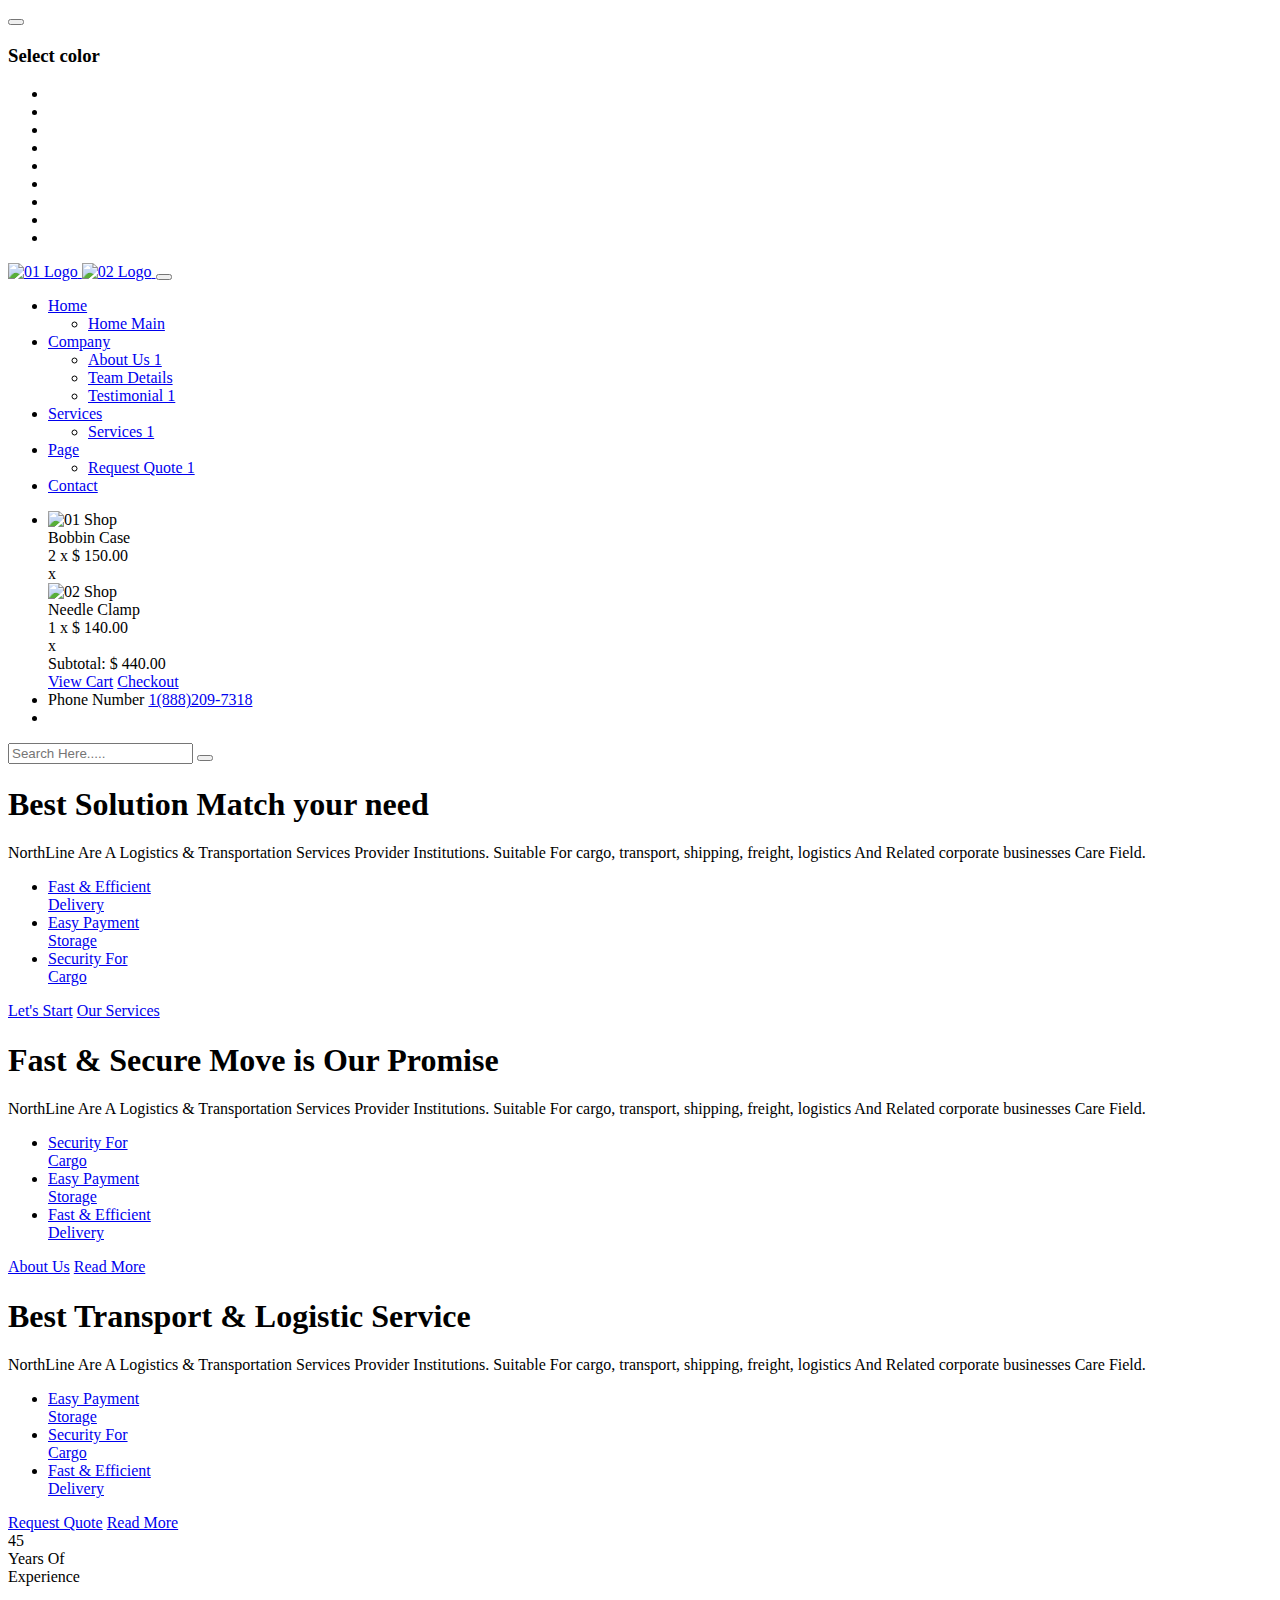
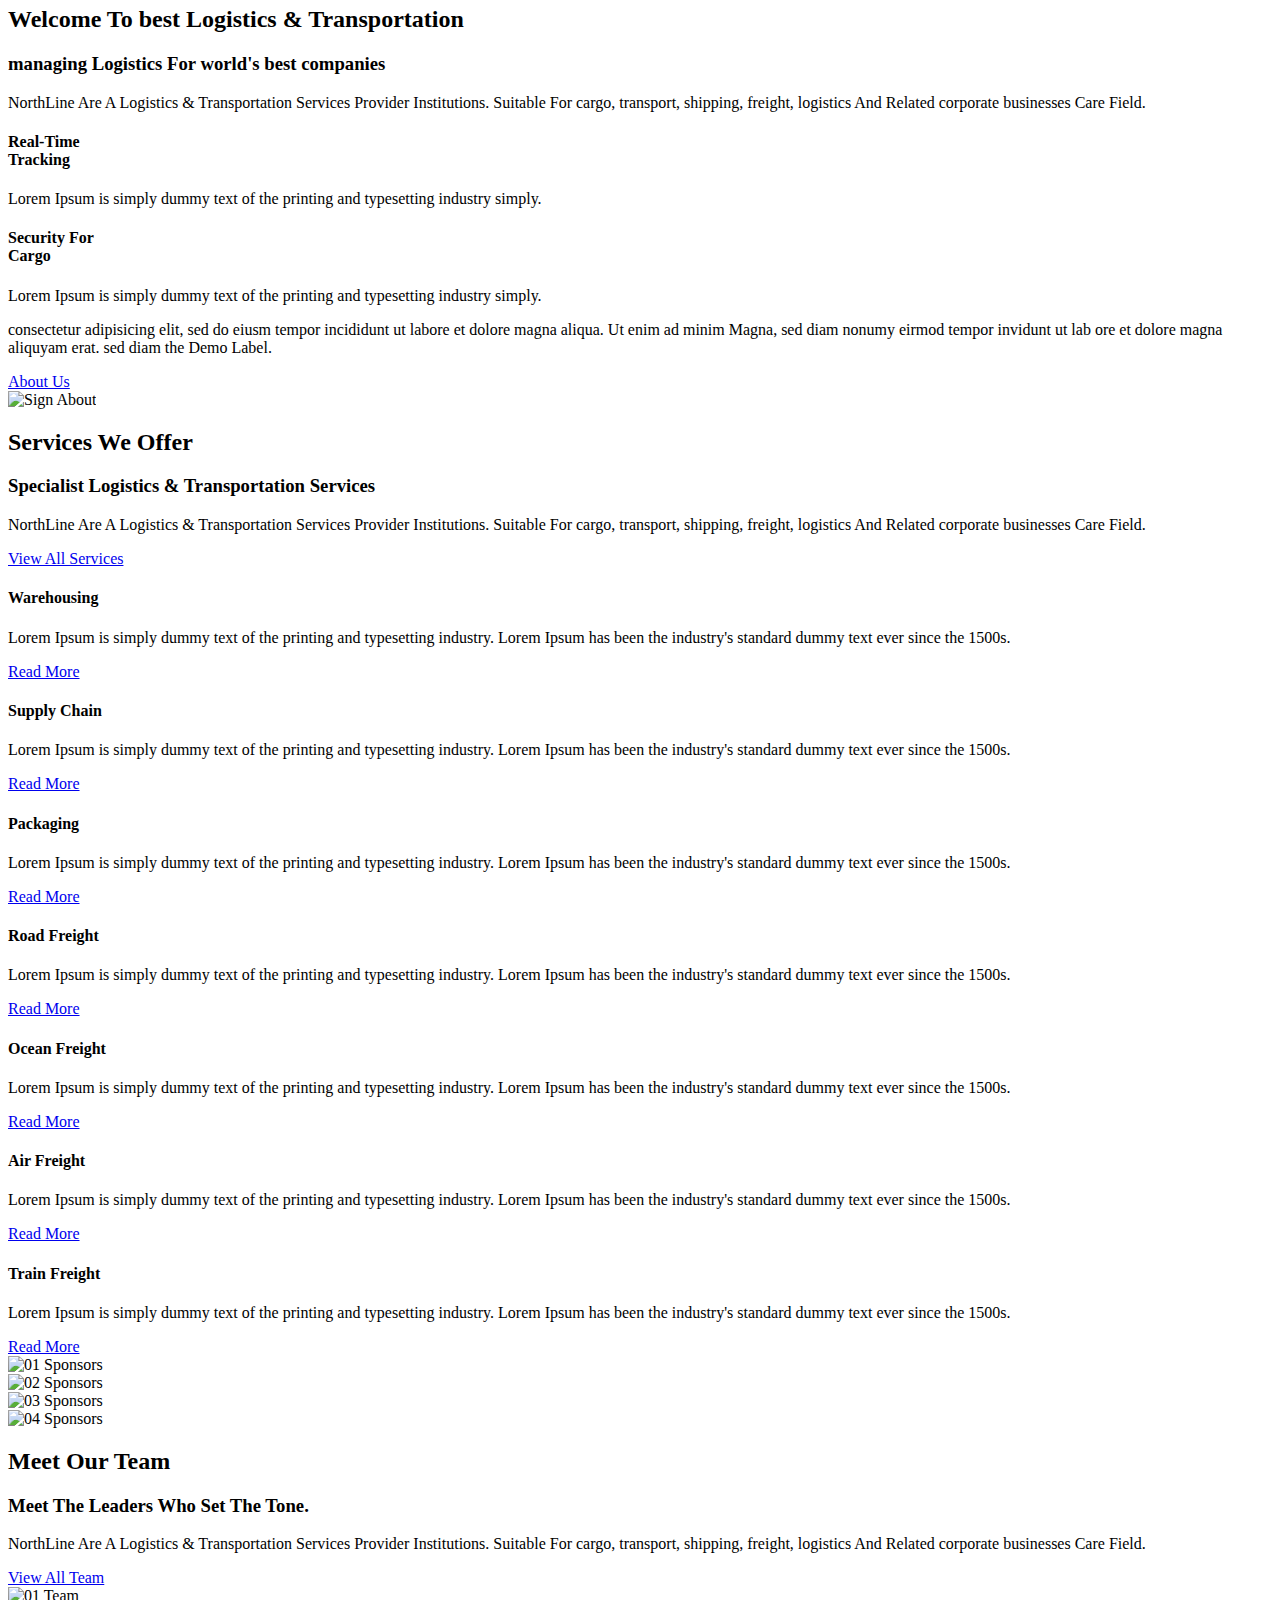
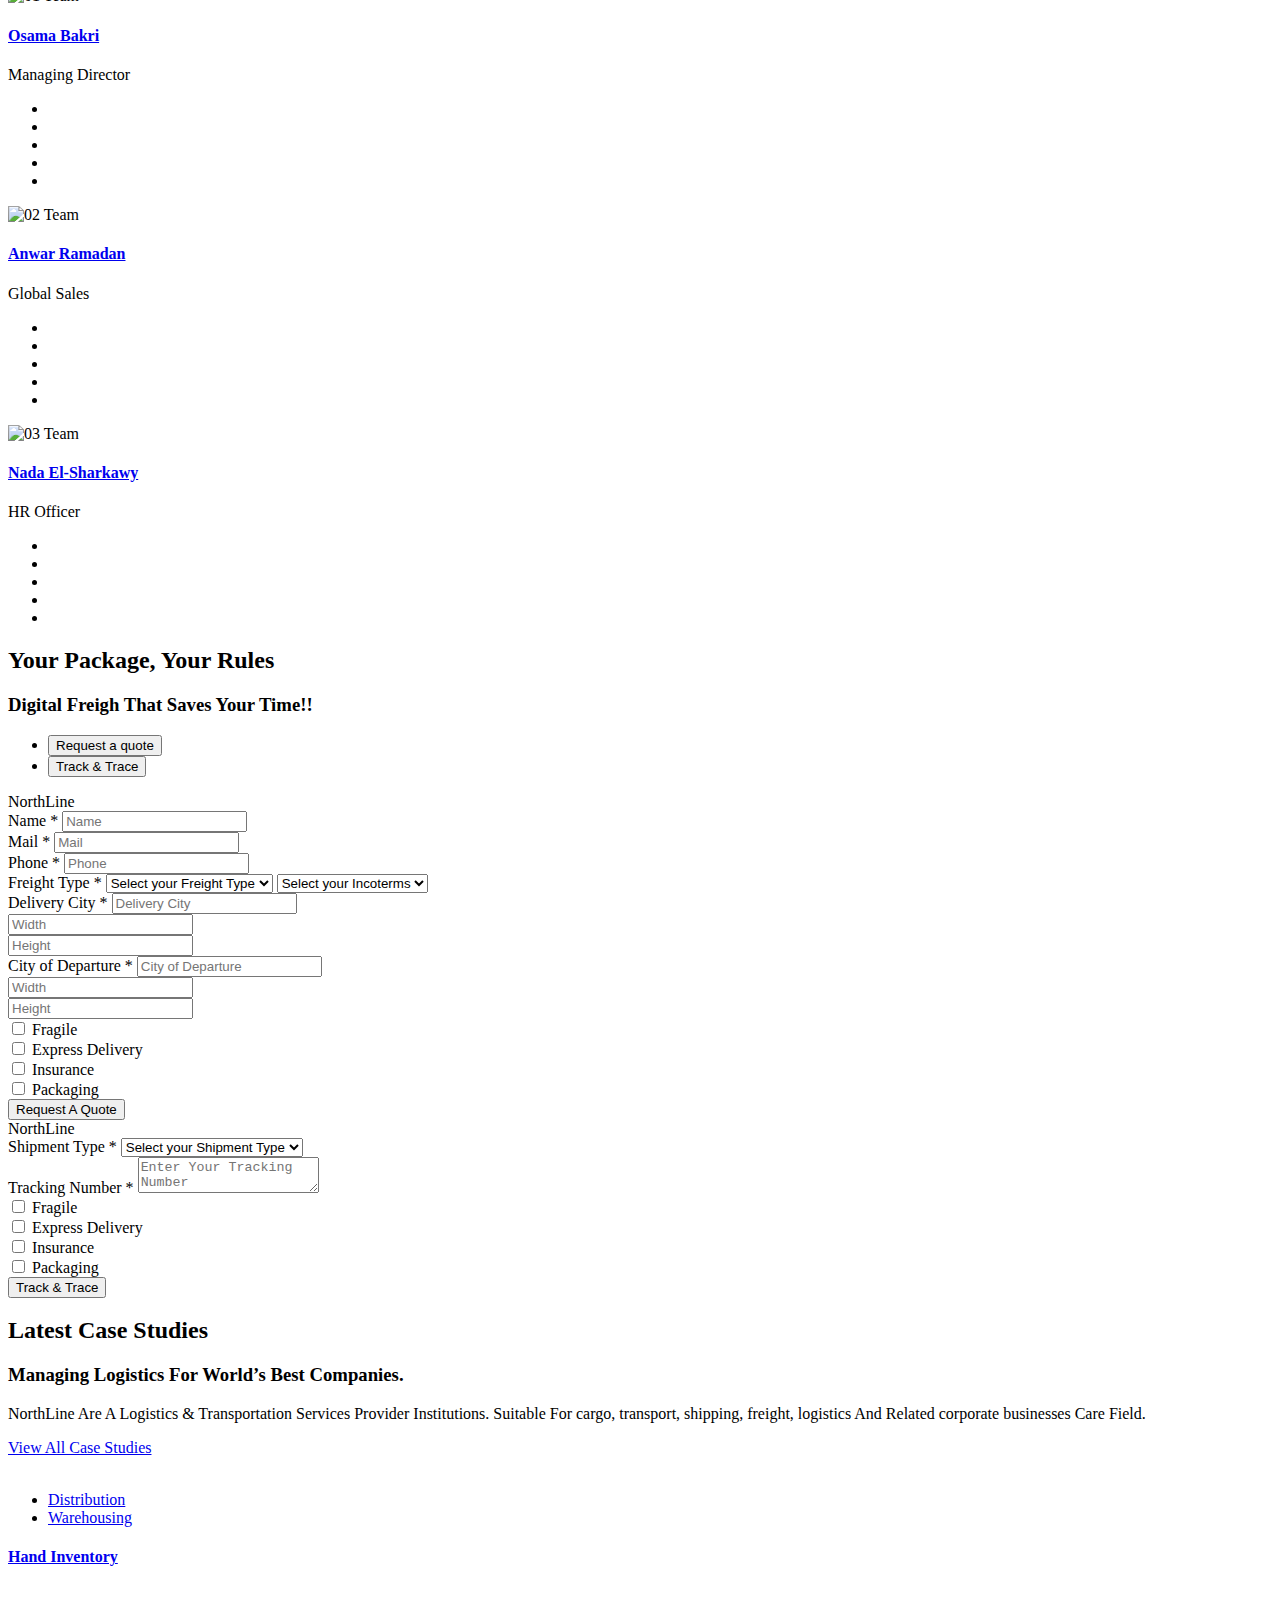
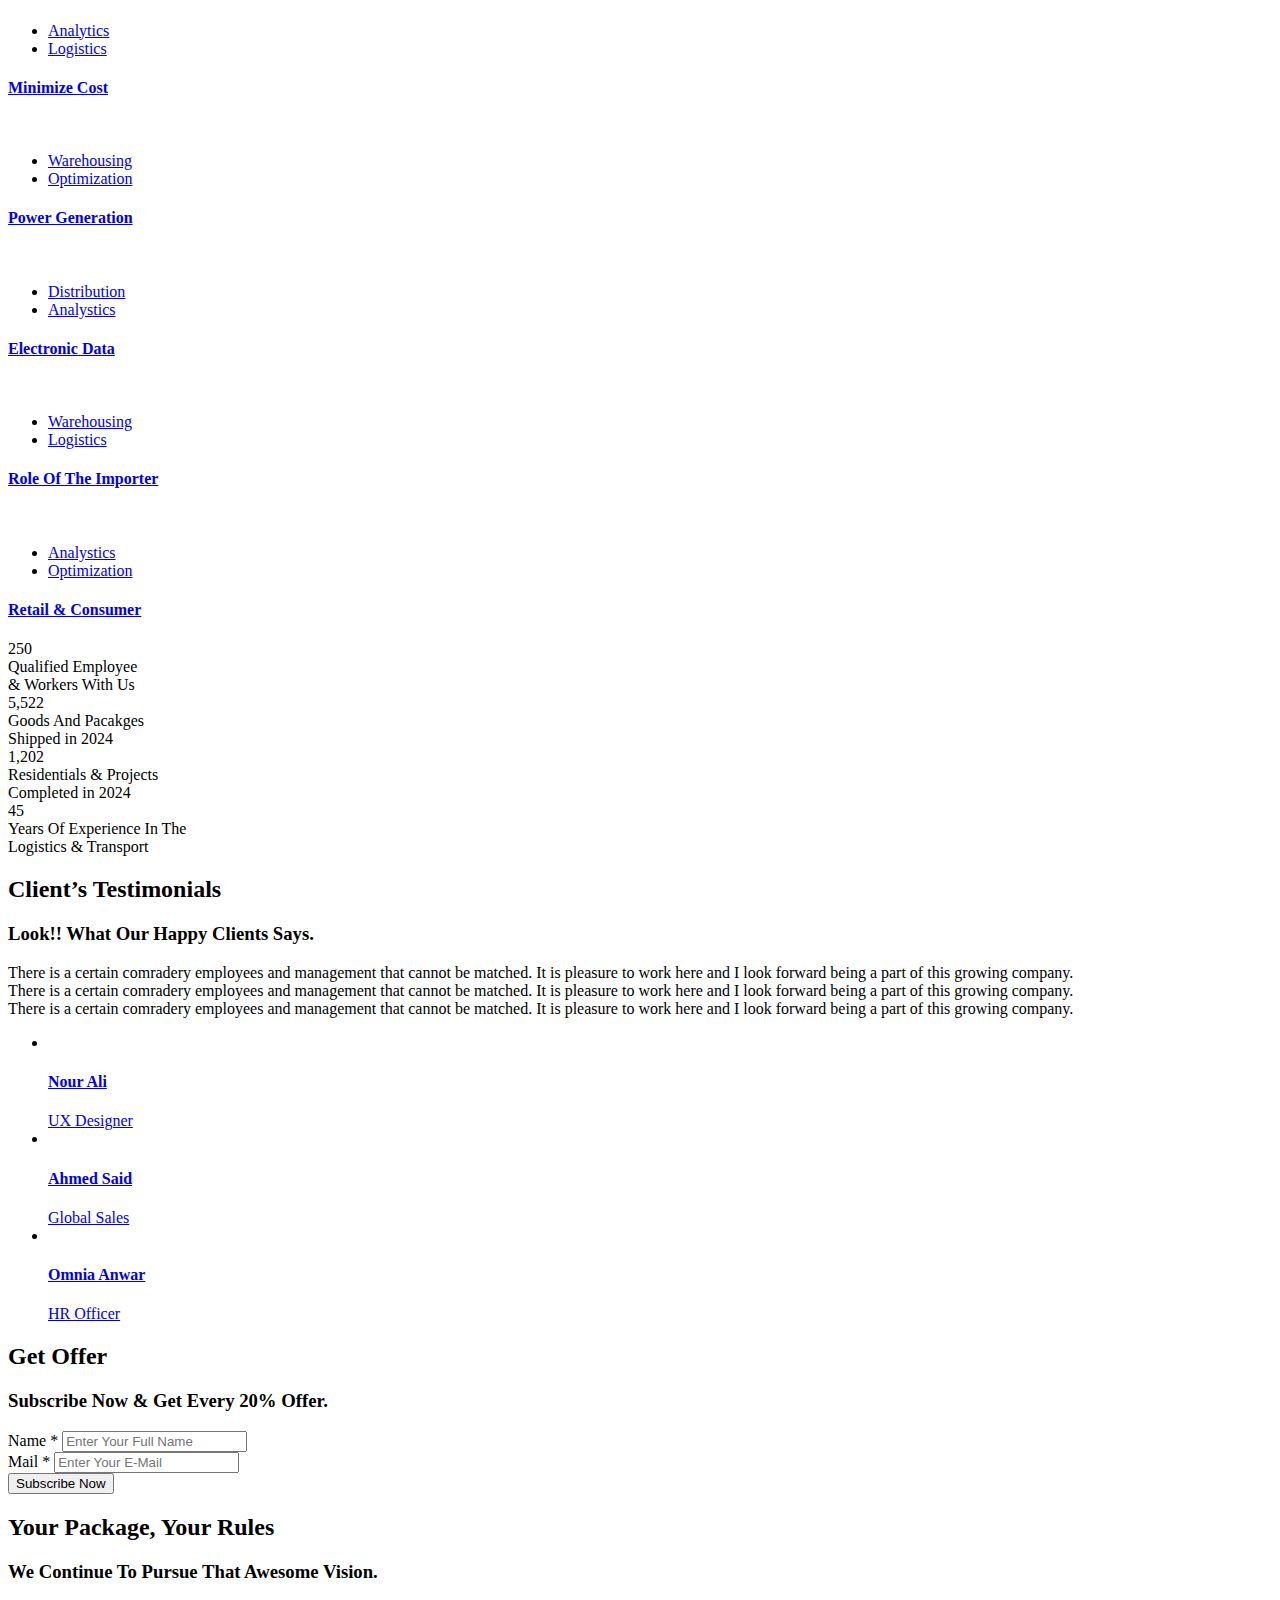
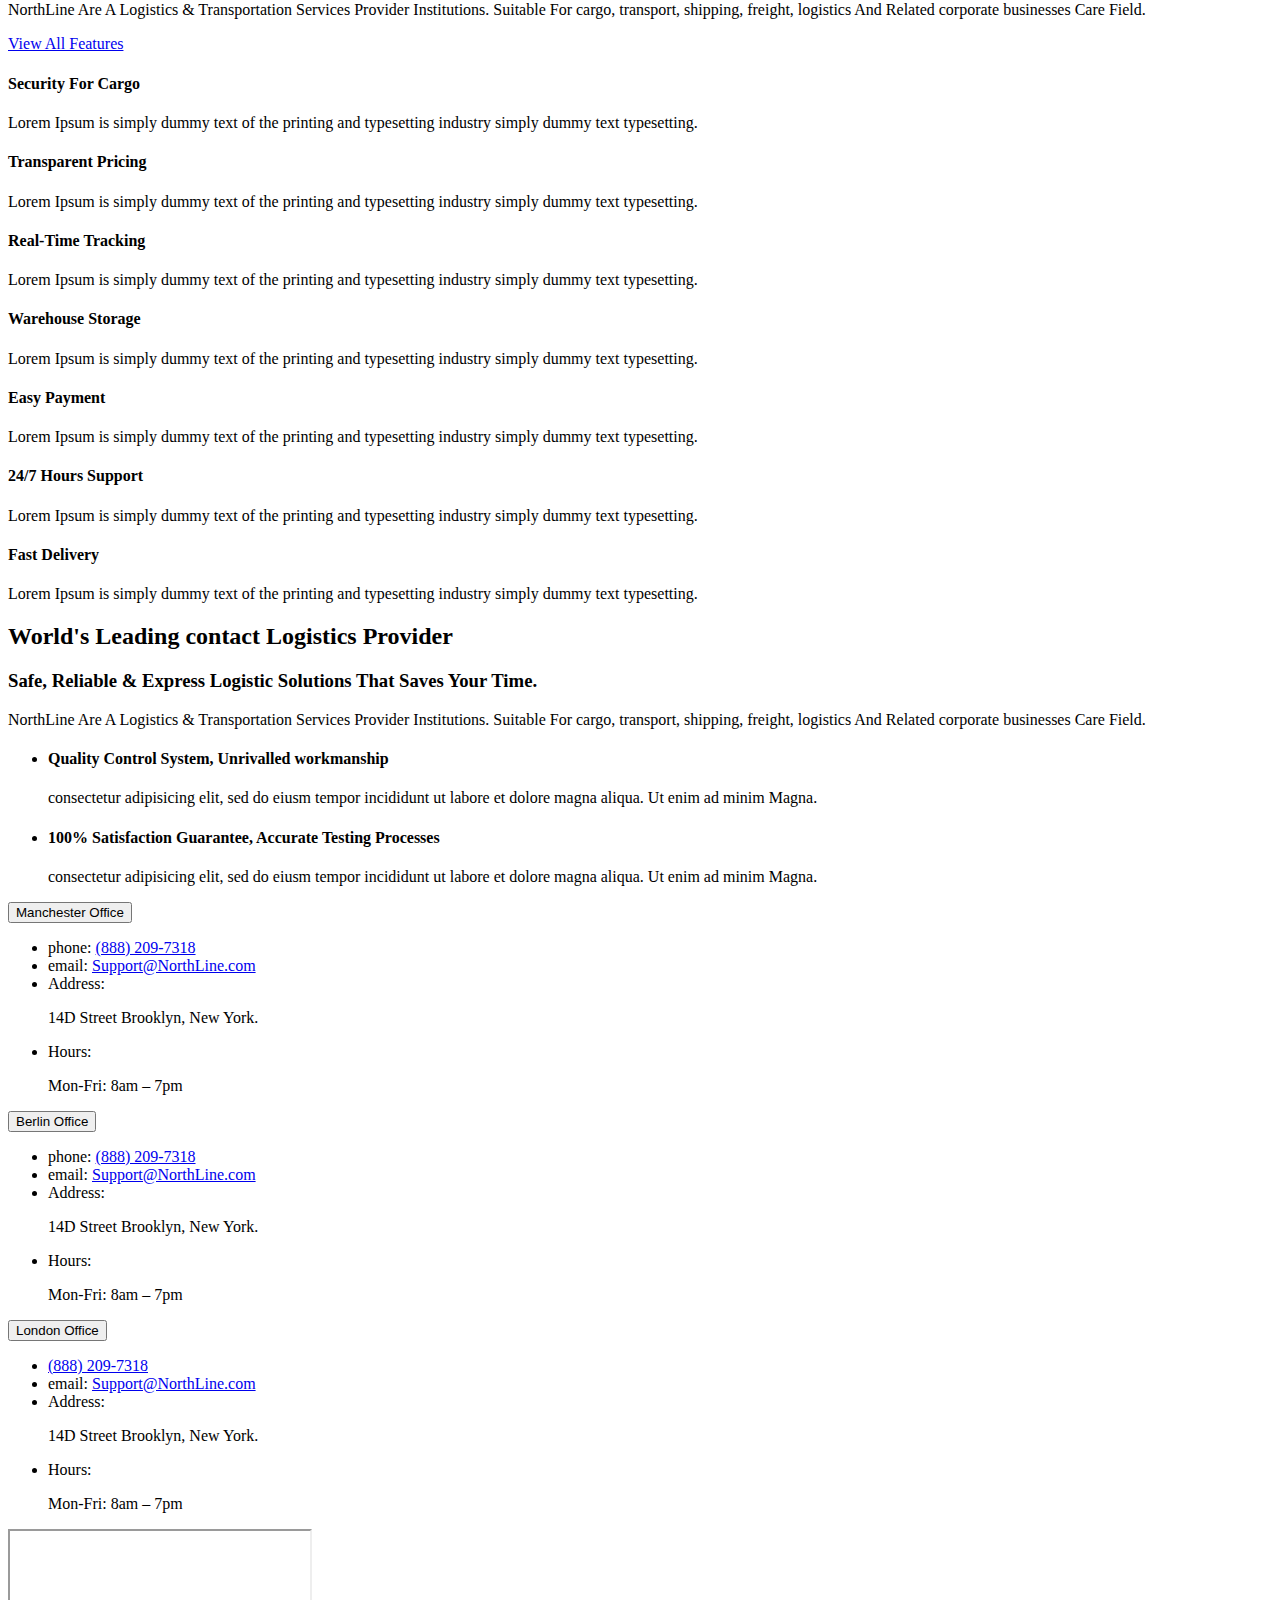
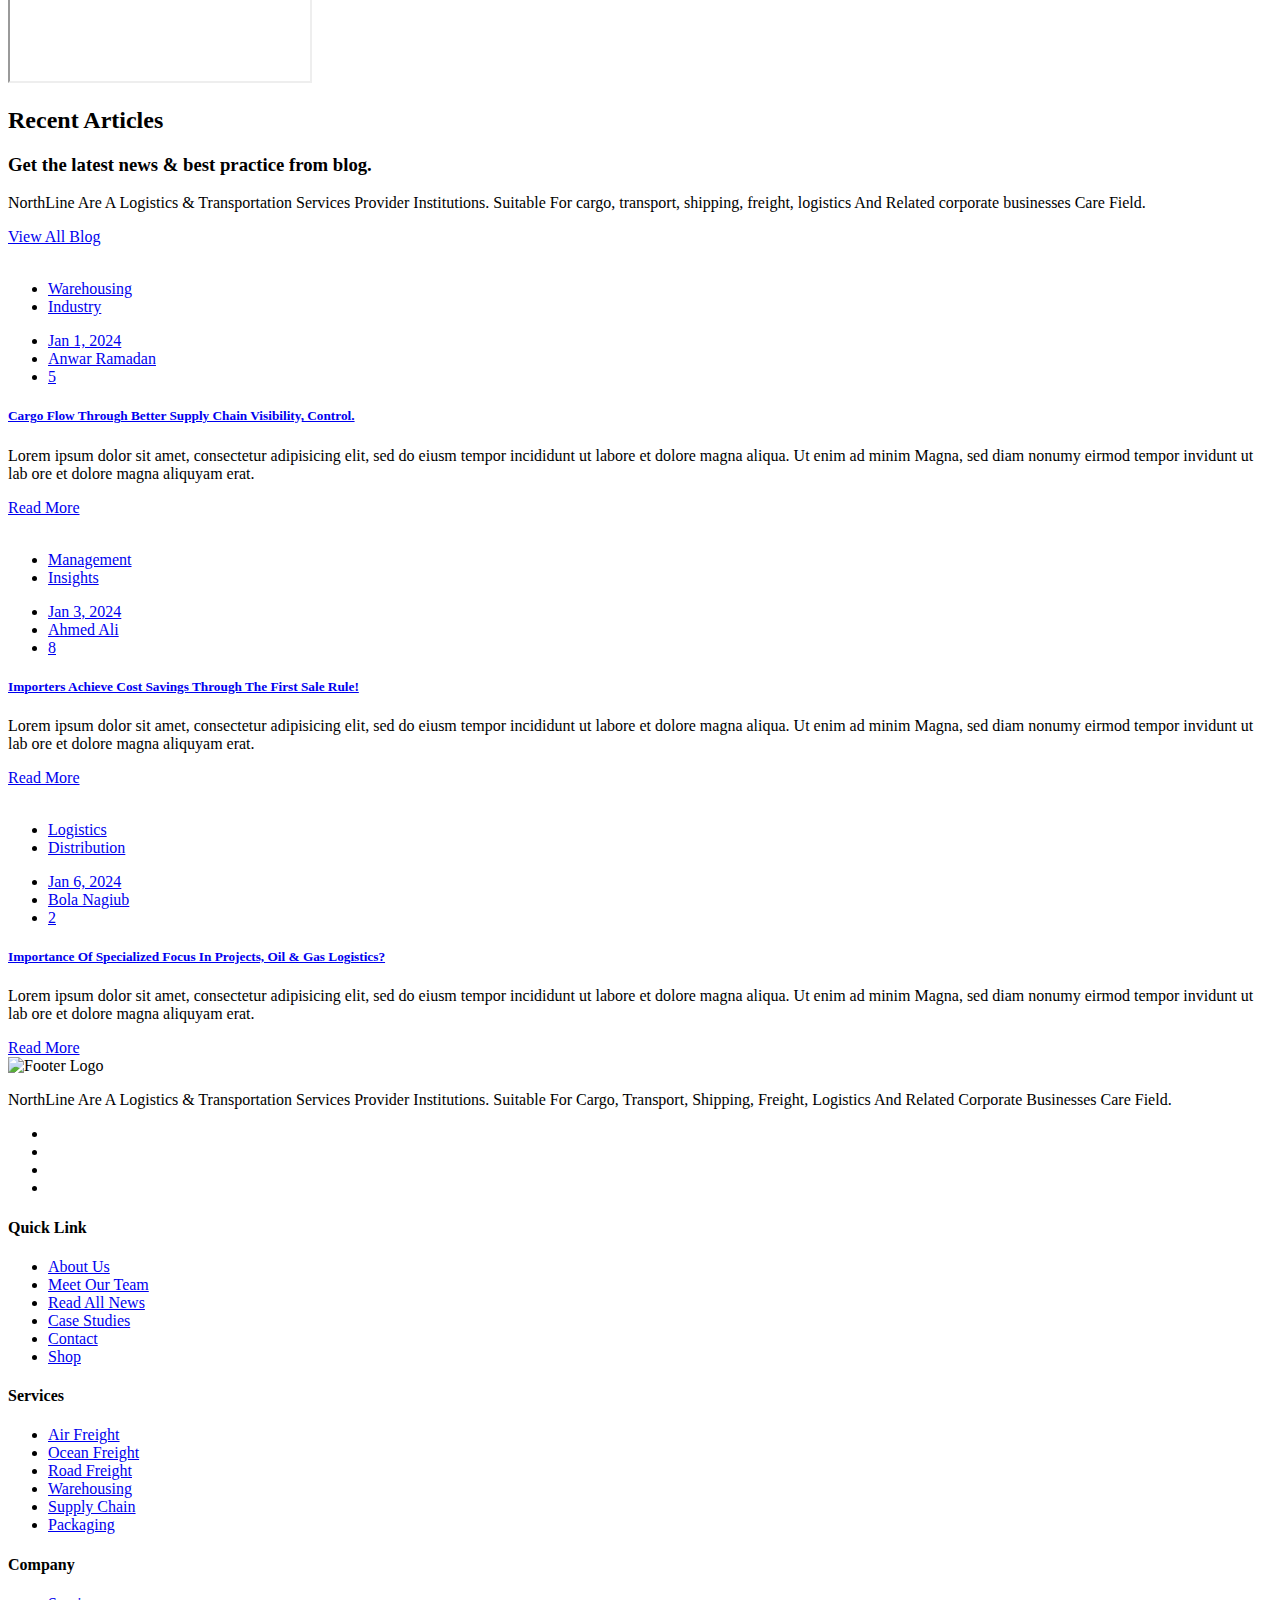
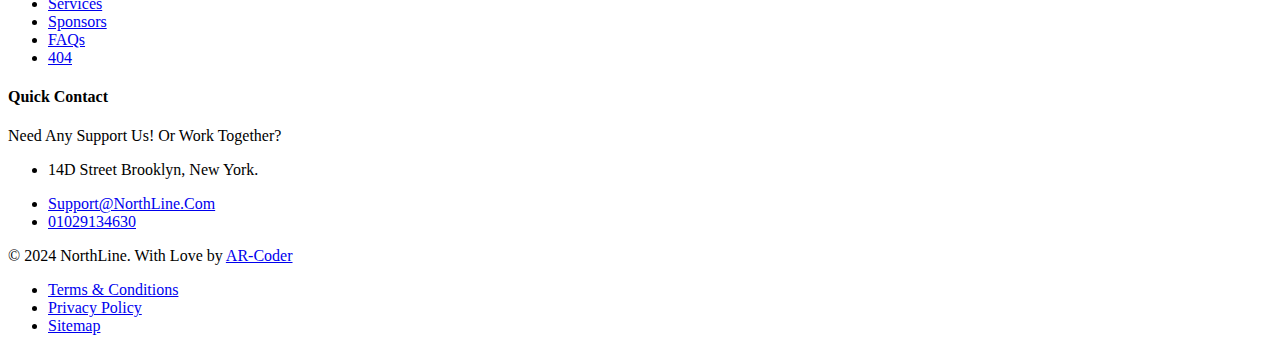
==== commit a7c497ce: "changea" ====
--- a/index.html
+++ b/index.html
@@ -259,7 +259,7 @@
                                 <i class="ar-icons-phone"></i>
                                 <div class="content-box">
                                     <span>Phone Number</span>
-                                    <a href="tel:01212843661">0121284 3661</a>
+                                    <a href="tel:8882097318">1(888)209-7318</a>
                                 </div>
                             </div>
                         </li>
@@ -289,7 +289,7 @@
                 <div class="table-cell">
                     <div class="overlay"></div>
                     <div class="container">
-                        <div class="row">
+                        <div class="row"> 
                             <div class="col-lg-8">
                                 <div class="banner">
                                     <h1 class="headline">Best Solution Match your need</h1>
@@ -1223,7 +1223,26 @@
                                 </div>
                                 <div id="item-1" class="accordion-collapse collapse show" aria-labelledby="itemID1" data-bs-parent="#accordionAddresses">
                                     <ul class="accordion-body item-body">
-                                        <li>phone: <a href="tel:01212843661">0121284 3661</a></li>
+                                        <li>phone: <a href="tel:8882097318">(888) 209-7318</a></li>
+                                        <li>email: <a class="mail" href="mailto:Support@statetostateautotransport.com">Support@NorthLine.com</a></li>
+                                        <li>Address:
+                                            <p>14D Street Brooklyn, New York.</p>
+                                        </li>
+                                        <li>Hours:
+                                            <p>Mon-Fri: 8am – 7pm</p>
+                                        </li>
+                                    </ul>
+                                </div>
+                            </div>
+                            <div class="accordion-item address-item">
+                                <div class="accordion-header item-header" id="itemID2">
+                                    <button class="accordion-button collapsed" type="button" data-bs-toggle="collapse" data-bs-target="#item-2" aria-expanded="false" aria-controls="item-2">
+                                            Berlin Office
+                                        </button>
+                                </div>
+                                <div id="item-2" class="accordion-collapse collapse" aria-labelledby="itemID2" data-bs-parent="#accordionAddresses">
+                                    <ul class="accordion-body item-body">
+                                        <li>phone: <a href="tel:8882097318">(888) 209-7318</a></li>
                                         <li>email: <a class="mail" href="mailto:Support@NorthLine.com">Support@NorthLine.com</a></li>
                                         <li>Address:
                                             <p>14D Street Brooklyn, New York.</p>
@@ -1235,25 +1254,6 @@
                                 </div>
                             </div>
                             <div class="accordion-item address-item">
-                                <div class="accordion-header item-header" id="itemID2">
-                                    <button class="accordion-button collapsed" type="button" data-bs-toggle="collapse" data-bs-target="#item-2" aria-expanded="false" aria-controls="item-2">
-                                            Berlin Office
-                                        </button>
-                                </div>
-                                <div id="item-2" class="accordion-collapse collapse" aria-labelledby="itemID2" data-bs-parent="#accordionAddresses">
-                                    <ul class="accordion-body item-body">
-                                        <li>phone: <a href="tel:01212843661">0121284 3661</a></li>
-                                        <li>email: <a class="mail" href="mailto:Support@NorthLine.com">Support@NorthLine.com</a></li>
-                                        <li>Address:
-                                            <p>14D Street Brooklyn, New York.</p>
-                                        </li>
-                                        <li>Hours:
-                                            <p>Mon-Fri: 8am – 7pm</p>
-                                        </li>
-                                    </ul>
-                                </div>
-                            </div>
-                            <div class="accordion-item address-item">
                                 <div class="accordion-header item-header" id="itemID3">
                                     <button class="accordion-button collapsed" type="button" data-bs-toggle="collapse" data-bs-target="#item-3" aria-expanded="false" aria-controls="item-3">
                                             London Office
@@ -1261,7 +1261,7 @@
                                 </div>
                                 <div id="item-3" class="accordion-collapse collapse" aria-labelledby="itemID3" data-bs-parent="#accordionAddresses">
                                     <ul class="accordion-body item-body">
-                                        <li>phone: <a href="tel:01212843661">0121284 3661</a></li>
+                                        <li><a href="tel:8882097318">(888) 209-7318</a></li>
                                         <li>email: <a class="mail" href="mailto:Support@NorthLine.com">Support@NorthLine.com</a></li>
                                         <li>Address:
                                             <p>14D Street Brooklyn, New York.</p>
